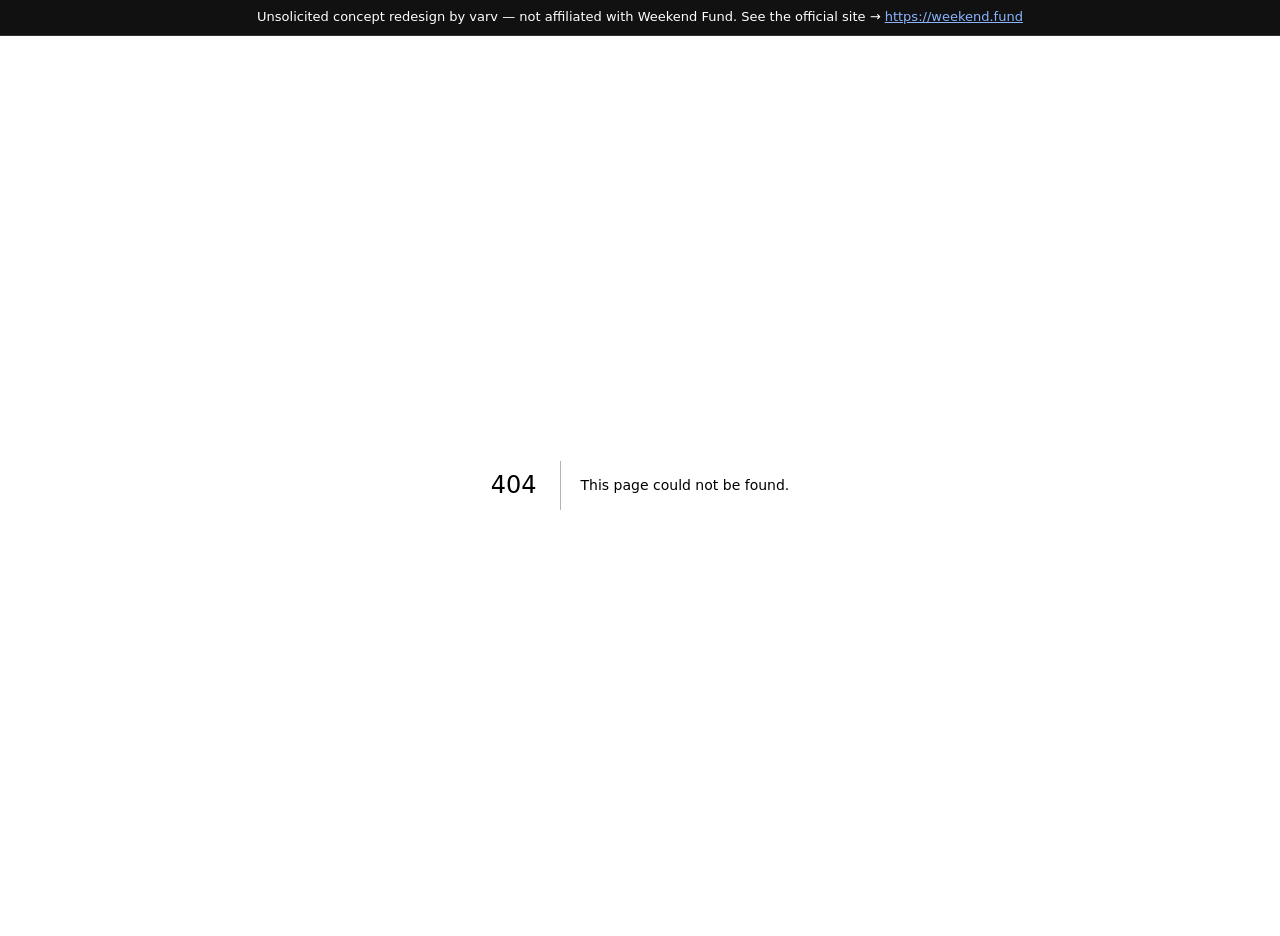
==== 404/index.html @ 878affcb "Deploy prep: GitHub Pages subpath fix + liability stack - Rewrite absolute /_next/ and internal asse" ====
<!DOCTYPE html><html lang="en" class="plus_jakarta_sans_e627931b-module__-IWRBq__variable h-full antialiased"><head><meta charSet="utf-8"/><meta name="viewport" content="width=device-width, initial-scale=1"/><link rel="stylesheet" href="/weekend-fund/_next/static/chunks/1nmyc77_0hiws.css" data-precedence="next"/><link rel="preload" as="script" fetchPriority="low" href="/weekend-fund/_next/static/chunks/3ll07n217cgxf.js"/><script src="/weekend-fund/_next/static/chunks/3n3uy-1nmxjdi.js" async=""></script><script src="/weekend-fund/_next/static/chunks/00ejc8m43vbi0.js" async=""></script><script src="/weekend-fund/_next/static/chunks/turbopack-0-3223thnb_jj.js" async=""></script><script src="/weekend-fund/_next/static/chunks/1d4h-sglyo8ft.js" async=""></script><script src="/weekend-fund/_next/static/chunks/3yme4_s7e9gs_.js" async=""></script><meta name="robots" content="noindex,nofollow,noarchive"/><meta name="next-size-adjust" content=""/><title>404: This page could not be found.</title><title>Weekend Fund ☀️ — Backing your next favorite thing</title><meta name="description" content="An early-stage fund backing your next favorite thing. Ryan Hoover (Product Hunt founder) and Vedika Jain write $100K–$300K checks into pre-seed and seed companies — 77+ investments, 5 unicorns, 350+ operator LPs."/><meta property="og:title" content="Weekend Fund ☀️ — Backing your next favorite thing"/><meta property="og:description" content="An early-stage fund by Ryan Hoover and Vedika Jain. $100K–$300K checks at pre-seed and seed. 77+ investments, 5 unicorns, 350+ operator LPs."/><meta property="og:url" content="https://weekend.fund/"/><meta property="og:site_name" content="Weekend Fund"/><meta property="og:type" content="website"/><meta name="twitter:card" content="summary"/><meta name="twitter:title" content="Weekend Fund ☀️ — Backing your next favorite thing"/><meta name="twitter:description" content="An early-stage fund by Ryan Hoover and Vedika Jain. $100K–$300K checks at pre-seed and seed. 77+ investments, 5 unicorns, 350+ operator LPs."/><link rel="icon" href="/weekend-fund/icon.png?icon.34ktiq0lr37g7.png" sizes="256x256" type="image/png"/><script src="/weekend-fund/_next/static/chunks/0cz1d0mv5g_q7.js" noModule=""></script></head><body class="grain min-h-full flex flex-col"><div data-varv-disclaimer="1" style="position:sticky;top:0;z-index:2147483647;background:#111;color:#fff;font:500 13px/1.45 system-ui,-apple-system,Segoe UI,Roboto,sans-serif;padding:8px 14px;text-align:center;border-bottom:1px solid #333;box-sizing:border-box;">Unsolicited concept redesign by varv — not affiliated with Weekend Fund. See the official site → <a href="https://weekend.fund" style="color:#8ab4ff;text-decoration:underline;">https://weekend.fund</a></div><div hidden=""><!--$--><!--/$--></div><div style="font-family:system-ui,&quot;Segoe UI&quot;,Roboto,Helvetica,Arial,sans-serif,&quot;Apple Color Emoji&quot;,&quot;Segoe UI Emoji&quot;;height:100vh;text-align:center;display:flex;flex-direction:column;align-items:center;justify-content:center"><div><style>body{color:#000;background:#fff;margin:0}.next-error-h1{border-right:1px solid rgba(0,0,0,.3)}@media (prefers-color-scheme:dark){body{color:#fff;background:#000}.next-error-h1{border-right:1px solid rgba(255,255,255,.3)}}</style><h1 class="next-error-h1" style="display:inline-block;margin:0 20px 0 0;padding:0 23px 0 0;font-size:24px;font-weight:500;vertical-align:top;line-height:49px">404</h1><div style="display:inline-block"><h2 style="font-size:14px;font-weight:400;line-height:49px;margin:0">This page could not be found.</h2></div></div></div><!--$--><!--/$--><script src="/weekend-fund/_next/static/chunks/3ll07n217cgxf.js" id="_R_" async=""></script><script>(self.__next_f=self.__next_f||[]).push([0])</script><script>self.__next_f.push([1,"1:\"$Sreact.fragment\"\n2:I[39756,[\"/weekend-fund/_next/static/chunks/1d4h-sglyo8ft.js\",\"/weekend-fund/_next/static/chunks/3yme4_s7e9gs_.js\"],\"default\"]\n3:I[37457,[\"/weekend-fund/_next/static/chunks/1d4h-sglyo8ft.js\",\"/weekend-fund/_next/static/chunks/3yme4_s7e9gs_.js\"],\"default\"]\n4:I[97367,[\"/weekend-fund/_next/static/chunks/1d4h-sglyo8ft.js\",\"/weekend-fund/_next/static/chunks/3yme4_s7e9gs_.js\"],\"OutletBoundary\"]\n5:\"$Sreact.suspense\"\n8:I[97367,[\"/weekend-fund/_next/static/chunks/1d4h-sglyo8ft.js\",\"/weekend-fund/_next/static/chunks/3yme4_s7e9gs_.js\"],\"ViewportBoundary\"]\na:I[97367,[\"/weekend-fund/_next/static/chunks/1d4h-sglyo8ft.js\",\"/weekend-fund/_next/static/chunks/3yme4_s7e9gs_.js\"],\"MetadataBoundary\"]\nc:I[68027,[\"/weekend-fund/_next/static/chunks/1d4h-sglyo8ft.js\",\"/weekend-fund/_next/static/chunks/3yme4_s7e9gs_.js\"],\"default\",1]\n:HL[\"/weekend-fund/_next/static/chunks/1nmyc77_0hiws.css\",\"style\"]\n"])</script><script>self.__next_f.push([1,"0:{\"P\":null,\"c\":[\"\",\"_not-found\",\"\"],\"q\":\"\",\"i\":false,\"f\":[[[\"\",{\"children\":[\"/_not-found\",{\"children\":[\"__PAGE__\",{}]}]},\"$undefined\",\"$undefined\",16],[[\"$\",\"$1\",\"c\",{\"children\":[[[\"$\",\"link\",\"0\",{\"rel\":\"stylesheet\",\"href\":\"/weekend-fund/_next/static/chunks/1nmyc77_0hiws.css\",\"precedence\":\"next\",\"crossOrigin\":\"$undefined\",\"nonce\":\"$undefined\"}],[\"$\",\"script\",\"script-0\",{\"src\":\"/weekend-fund/_next/static/chunks/1d4h-sglyo8ft.js\",\"async\":true,\"nonce\":\"$undefined\"}],[\"$\",\"script\",\"script-1\",{\"src\":\"/weekend-fund/_next/static/chunks/3yme4_s7e9gs_.js\",\"async\":true,\"nonce\":\"$undefined\"}]],[\"$\",\"html\",null,{\"lang\":\"en\",\"className\":\"plus_jakarta_sans_e627931b-module__-IWRBq__variable h-full antialiased\",\"children\":[\"$\",\"body\",null,{\"className\":\"grain min-h-full flex flex-col\",\"children\":[\"$\",\"$L2\",null,{\"parallelRouterKey\":\"children\",\"error\":\"$undefined\",\"errorStyles\":\"$undefined\",\"errorScripts\":\"$undefined\",\"template\":[\"$\",\"$L3\",null,{}],\"templateStyles\":\"$undefined\",\"templateScripts\":\"$undefined\",\"notFound\":[[[\"$\",\"title\",null,{\"children\":\"404: This page could not be found.\"}],[\"$\",\"div\",null,{\"style\":{\"fontFamily\":\"system-ui,\\\"Segoe UI\\\",Roboto,Helvetica,Arial,sans-serif,\\\"Apple Color Emoji\\\",\\\"Segoe UI Emoji\\\"\",\"height\":\"100vh\",\"textAlign\":\"center\",\"display\":\"flex\",\"flexDirection\":\"column\",\"alignItems\":\"center\",\"justifyContent\":\"center\"},\"children\":[\"$\",\"div\",null,{\"children\":[[\"$\",\"style\",null,{\"dangerouslySetInnerHTML\":{\"__html\":\"body{color:#000;background:#fff;margin:0}.next-error-h1{border-right:1px solid rgba(0,0,0,.3)}@media (prefers-color-scheme:dark){body{color:#fff;background:#000}.next-error-h1{border-right:1px solid rgba(255,255,255,.3)}}\"}}],[\"$\",\"h1\",null,{\"className\":\"next-error-h1\",\"style\":{\"display\":\"inline-block\",\"margin\":\"0 20px 0 0\",\"padding\":\"0 23px 0 0\",\"fontSize\":24,\"fontWeight\":500,\"verticalAlign\":\"top\",\"lineHeight\":\"49px\"},\"children\":404}],[\"$\",\"div\",null,{\"style\":{\"display\":\"inline-block\"},\"children\":[\"$\",\"h2\",null,{\"style\":{\"fontSize\":14,\"fontWeight\":400,\"lineHeight\":\"49px\",\"margin\":0},\"children\":\"This page could not be found.\"}]}]]}]}]],[]],\"forbidden\":\"$undefined\",\"unauthorized\":\"$undefined\"}]}]}]]}],{\"children\":[[\"$\",\"$1\",\"c\",{\"children\":[null,[\"$\",\"$L2\",null,{\"parallelRouterKey\":\"children\",\"error\":\"$undefined\",\"errorStyles\":\"$undefined\",\"errorScripts\":\"$undefined\",\"template\":[\"$\",\"$L3\",null,{}],\"templateStyles\":\"$undefined\",\"templateScripts\":\"$undefined\",\"notFound\":\"$undefined\",\"forbidden\":\"$undefined\",\"unauthorized\":\"$undefined\"}]]}],{\"children\":[[\"$\",\"$1\",\"c\",{\"children\":[[[\"$\",\"title\",null,{\"children\":\"404: This page could not be found.\"}],[\"$\",\"div\",null,{\"style\":\"$0:f:0:1:0:props:children:1:props:children:props:children:props:notFound:0:1:props:style\",\"children\":[\"$\",\"div\",null,{\"children\":[[\"$\",\"style\",null,{\"dangerouslySetInnerHTML\":{\"__html\":\"body{color:#000;background:#fff;margin:0}.next-error-h1{border-right:1px solid rgba(0,0,0,.3)}@media (prefers-color-scheme:dark){body{color:#fff;background:#000}.next-error-h1{border-right:1px solid rgba(255,255,255,.3)}}\"}}],[\"$\",\"h1\",null,{\"className\":\"next-error-h1\",\"style\":\"$0:f:0:1:0:props:children:1:props:children:props:children:props:notFound:0:1:props:children:props:children:1:props:style\",\"children\":404}],[\"$\",\"div\",null,{\"style\":\"$0:f:0:1:0:props:children:1:props:children:props:children:props:notFound:0:1:props:children:props:children:2:props:style\",\"children\":[\"$\",\"h2\",null,{\"style\":\"$0:f:0:1:0:props:children:1:props:children:props:children:props:notFound:0:1:props:children:props:children:2:props:children:props:style\",\"children\":\"This page could not be found.\"}]}]]}]}]],null,[\"$\",\"$L4\",null,{\"children\":[\"$\",\"$5\",null,{\"name\":\"Next.MetadataOutlet\",\"children\":\"$@6\"}]}]]}],{},null,false,null]},null,false,\"$@7\"]},null,false,null],[\"$\",\"$1\",\"h\",{\"children\":[[\"$\",\"meta\",null,{\"name\":\"robots\",\"content\":\"noindex\"}],[\"$\",\"$L8\",null,{\"children\":\"$L9\"}],[\"$\",\"div\",null,{\"hidden\":true,\"children\":[\"$\",\"$La\",null,{\"children\":[\"$\",\"$5\",null,{\"name\":\"Next.Metadata\",\"children\":\"$Lb\"}]}]}],[\"$\",\"meta\",null,{\"name\":\"next-size-adjust\",\"content\":\"\"}]]}],false]],\"m\":\"$undefined\",\"G\":[\"$c\",[[\"$\",\"link\",\"0\",{\"rel\":\"stylesheet\",\"href\":\"/weekend-fund/_next/static/chunks/1nmyc77_0hiws.css\",\"precedence\":\"next\",\"crossOrigin\":\"$undefined\",\"nonce\":\"$undefined\"}]]],\"S\":true,\"h\":null,\"s\":\"$undefined\",\"l\":\"$undefined\",\"p\":\"$undefined\",\"d\":\"$undefined\",\"b\":\"Eb_th9YOlkm9Z_yQK-fXo\"}\n"])</script><script>self.__next_f.push([1,"d:[]\n7:\"$Wd\"\n"])</script><script>self.__next_f.push([1,"9:[[\"$\",\"meta\",\"0\",{\"charSet\":\"utf-8\"}],[\"$\",\"meta\",\"1\",{\"name\":\"viewport\",\"content\":\"width=device-width, initial-scale=1\"}]]\n"])</script><script>self.__next_f.push([1,"e:I[27201,[\"/weekend-fund/_next/static/chunks/1d4h-sglyo8ft.js\",\"/weekend-fund/_next/static/chunks/3yme4_s7e9gs_.js\"],\"IconMark\"]\n6:null\nb:[[\"$\",\"title\",\"0\",{\"children\":\"Weekend Fund ☀️ — Backing your next favorite thing\"}],[\"$\",\"meta\",\"1\",{\"name\":\"description\",\"content\":\"An early-stage fund backing your next favorite thing. Ryan Hoover (Product Hunt founder) and Vedika Jain write $100K–$300K checks into pre-seed and seed companies — 77+ investments, 5 unicorns, 350+ operator LPs.\"}],[\"$\",\"meta\",\"2\",{\"property\":\"og:title\",\"content\":\"Weekend Fund ☀️ — Backing your next favorite thing\"}],[\"$\",\"meta\",\"3\",{\"property\":\"og:description\",\"content\":\"An early-stage fund by Ryan Hoover and Vedika Jain. $100K–$300K checks at pre-seed and seed. 77+ investments, 5 unicorns, 350+ operator LPs.\"}],[\"$\",\"meta\",\"4\",{\"property\":\"og:url\",\"content\":\"https://weekend.fund/\"}],[\"$\",\"meta\",\"5\",{\"property\":\"og:site_name\",\"content\":\"Weekend Fund\"}],[\"$\",\"meta\",\"6\",{\"property\":\"og:type\",\"content\":\"website\"}],[\"$\",\"meta\",\"7\",{\"name\":\"twitter:card\",\"content\":\"summary\"}],[\"$\",\"meta\",\"8\",{\"name\":\"twitter:title\",\"content\":\"Weekend Fund ☀️ — Backing your next favorite thing\"}],[\"$\",\"meta\",\"9\",{\"name\":\"twitter:description\",\"content\":\"An early-stage fund by Ryan Hoover and Vedika Jain. $100K–$300K checks at pre-seed and seed. 77+ investments, 5 unicorns, 350+ operator LPs.\"}],[\"$\",\"link\",\"10\",{\"rel\":\"icon\",\"href\":\"/weekend-fund/icon.png?icon.34ktiq0lr37g7.png\",\"sizes\":\"256x256\",\"type\":\"image/png\"}],[\"$\",\"$Le\",\"11\",{}]]\n"])</script></body></html>
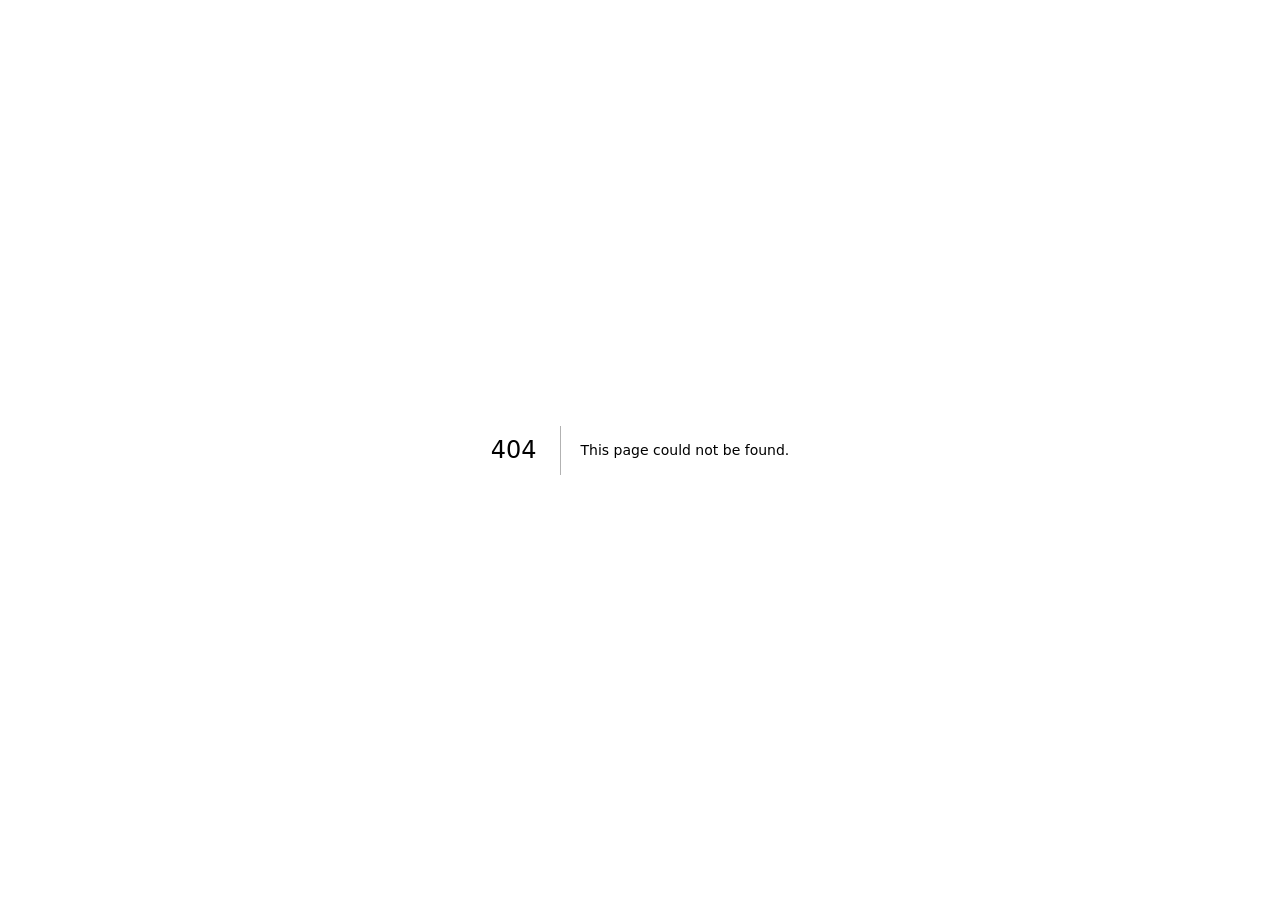
==== commit 0ccfe94d: "Fix zeroed count-up stat in static HTML The stat count-up initialized display state to 0, so raw/sta" ====
--- a/404/index.html
+++ b/404/index.html
@@ -1 +1 @@
-<!DOCTYPE html><html lang="en" class="plus_jakarta_sans_e627931b-module__-IWRBq__variable h-full antialiased"><head><meta charSet="utf-8"/><meta name="viewport" content="width=device-width, initial-scale=1"/><link rel="stylesheet" href="/weekend-fund/_next/static/chunks/1nmyc77_0hiws.css" data-precedence="next"/><link rel="preload" as="script" fetchPriority="low" href="/weekend-fund/_next/static/chunks/3ll07n217cgxf.js"/><script src="/weekend-fund/_next/static/chunks/3n3uy-1nmxjdi.js" async=""></script><script src="/weekend-fund/_next/static/chunks/00ejc8m43vbi0.js" async=""></script><script src="/weekend-fund/_next/static/chunks/turbopack-0-3223thnb_jj.js" async=""></script><script src="/weekend-fund/_next/static/chunks/1d4h-sglyo8ft.js" async=""></script><script src="/weekend-fund/_next/static/chunks/3yme4_s7e9gs_.js" async=""></script><meta name="robots" content="noindex,nofollow,noarchive"/><meta name="next-size-adjust" content=""/><title>404: This page could not be found.</title><title>Weekend Fund ☀️ — Backing your next favorite thing</title><meta name="description" content="An early-stage fund backing your next favorite thing. Ryan Hoover (Product Hunt founder) and Vedika Jain write $100K–$300K checks into pre-seed and seed companies — 77+ investments, 5 unicorns, 350+ operator LPs."/><meta property="og:title" content="Weekend Fund ☀️ — Backing your next favorite thing"/><meta property="og:description" content="An early-stage fund by Ryan Hoover and Vedika Jain. $100K–$300K checks at pre-seed and seed. 77+ investments, 5 unicorns, 350+ operator LPs."/><meta property="og:url" content="https://weekend.fund/"/><meta property="og:site_name" content="Weekend Fund"/><meta property="og:type" content="website"/><meta name="twitter:card" content="summary"/><meta name="twitter:title" content="Weekend Fund ☀️ — Backing your next favorite thing"/><meta name="twitter:description" content="An early-stage fund by Ryan Hoover and Vedika Jain. $100K–$300K checks at pre-seed and seed. 77+ investments, 5 unicorns, 350+ operator LPs."/><link rel="icon" href="/weekend-fund/icon.png?icon.34ktiq0lr37g7.png" sizes="256x256" type="image/png"/><script src="/weekend-fund/_next/static/chunks/0cz1d0mv5g_q7.js" noModule=""></script></head><body class="grain min-h-full flex flex-col"><div data-varv-disclaimer="1" style="position:sticky;top:0;z-index:2147483647;background:#111;color:#fff;font:500 13px/1.45 system-ui,-apple-system,Segoe UI,Roboto,sans-serif;padding:8px 14px;text-align:center;border-bottom:1px solid #333;box-sizing:border-box;">Unsolicited concept redesign by varv — not affiliated with Weekend Fund. See the official site → <a href="https://weekend.fund" style="color:#8ab4ff;text-decoration:underline;">https://weekend.fund</a></div><div hidden=""><!--$--><!--/$--></div><div style="font-family:system-ui,&quot;Segoe UI&quot;,Roboto,Helvetica,Arial,sans-serif,&quot;Apple Color Emoji&quot;,&quot;Segoe UI Emoji&quot;;height:100vh;text-align:center;display:flex;flex-direction:column;align-items:center;justify-content:center"><div><style>body{color:#000;background:#fff;margin:0}.next-error-h1{border-right:1px solid rgba(0,0,0,.3)}@media (prefers-color-scheme:dark){body{color:#fff;background:#000}.next-error-h1{border-right:1px solid rgba(255,255,255,.3)}}</style><h1 class="next-error-h1" style="display:inline-block;margin:0 20px 0 0;padding:0 23px 0 0;font-size:24px;font-weight:500;vertical-align:top;line-height:49px">404</h1><div style="display:inline-block"><h2 style="font-size:14px;font-weight:400;line-height:49px;margin:0">This page could not be found.</h2></div></div></div><!--$--><!--/$--><script src="/weekend-fund/_next/static/chunks/3ll07n217cgxf.js" id="_R_" async=""></script><script>(self.__next_f=self.__next_f||[]).push([0])</script><script>self.__next_f.push([1,"1:\"$Sreact.fragment\"\n2:I[39756,[\"/weekend-fund/_next/static/chunks/1d4h-sglyo8ft.js\",\"/weekend-fund/_next/static/chunks/3yme4_s7e9gs_.js\"],\"default\"]\n3:I[37457,[\"/weekend-fund/_next/static/chunks/1d4h-sglyo8ft.js\",\"/weekend-fund/_next/static/chunks/3yme4_s7e9gs_.js\"],\"default\"]\n4:I[97367,[\"/weekend-fund/_next/static/chunks/1d4h-sglyo8ft.js\",\"/weekend-fund/_next/static/chunks/3yme4_s7e9gs_.js\"],\"OutletBoundary\"]\n5:\"$Sreact.suspense\"\n8:I[97367,[\"/weekend-fund/_next/static/chunks/1d4h-sglyo8ft.js\",\"/weekend-fund/_next/static/chunks/3yme4_s7e9gs_.js\"],\"ViewportBoundary\"]\na:I[97367,[\"/weekend-fund/_next/static/chunks/1d4h-sglyo8ft.js\",\"/weekend-fund/_next/static/chunks/3yme4_s7e9gs_.js\"],\"MetadataBoundary\"]\nc:I[68027,[\"/weekend-fund/_next/static/chunks/1d4h-sglyo8ft.js\",\"/weekend-fund/_next/static/chunks/3yme4_s7e9gs_.js\"],\"default\",1]\n:HL[\"/weekend-fund/_next/static/chunks/1nmyc77_0hiws.css\",\"style\"]\n"])</script><script>self.__next_f.push([1,"0:{\"P\":null,\"c\":[\"\",\"_not-found\",\"\"],\"q\":\"\",\"i\":false,\"f\":[[[\"\",{\"children\":[\"/_not-found\",{\"children\":[\"__PAGE__\",{}]}]},\"$undefined\",\"$undefined\",16],[[\"$\",\"$1\",\"c\",{\"children\":[[[\"$\",\"link\",\"0\",{\"rel\":\"stylesheet\",\"href\":\"/weekend-fund/_next/static/chunks/1nmyc77_0hiws.css\",\"precedence\":\"next\",\"crossOrigin\":\"$undefined\",\"nonce\":\"$undefined\"}],[\"$\",\"script\",\"script-0\",{\"src\":\"/weekend-fund/_next/static/chunks/1d4h-sglyo8ft.js\",\"async\":true,\"nonce\":\"$undefined\"}],[\"$\",\"script\",\"script-1\",{\"src\":\"/weekend-fund/_next/static/chunks/3yme4_s7e9gs_.js\",\"async\":true,\"nonce\":\"$undefined\"}]],[\"$\",\"html\",null,{\"lang\":\"en\",\"className\":\"plus_jakarta_sans_e627931b-module__-IWRBq__variable h-full antialiased\",\"children\":[\"$\",\"body\",null,{\"className\":\"grain min-h-full flex flex-col\",\"children\":[\"$\",\"$L2\",null,{\"parallelRouterKey\":\"children\",\"error\":\"$undefined\",\"errorStyles\":\"$undefined\",\"errorScripts\":\"$undefined\",\"template\":[\"$\",\"$L3\",null,{}],\"templateStyles\":\"$undefined\",\"templateScripts\":\"$undefined\",\"notFound\":[[[\"$\",\"title\",null,{\"children\":\"404: This page could not be found.\"}],[\"$\",\"div\",null,{\"style\":{\"fontFamily\":\"system-ui,\\\"Segoe UI\\\",Roboto,Helvetica,Arial,sans-serif,\\\"Apple Color Emoji\\\",\\\"Segoe UI Emoji\\\"\",\"height\":\"100vh\",\"textAlign\":\"center\",\"display\":\"flex\",\"flexDirection\":\"column\",\"alignItems\":\"center\",\"justifyContent\":\"center\"},\"children\":[\"$\",\"div\",null,{\"children\":[[\"$\",\"style\",null,{\"dangerouslySetInnerHTML\":{\"__html\":\"body{color:#000;background:#fff;margin:0}.next-error-h1{border-right:1px solid rgba(0,0,0,.3)}@media (prefers-color-scheme:dark){body{color:#fff;background:#000}.next-error-h1{border-right:1px solid rgba(255,255,255,.3)}}\"}}],[\"$\",\"h1\",null,{\"className\":\"next-error-h1\",\"style\":{\"display\":\"inline-block\",\"margin\":\"0 20px 0 0\",\"padding\":\"0 23px 0 0\",\"fontSize\":24,\"fontWeight\":500,\"verticalAlign\":\"top\",\"lineHeight\":\"49px\"},\"children\":404}],[\"$\",\"div\",null,{\"style\":{\"display\":\"inline-block\"},\"children\":[\"$\",\"h2\",null,{\"style\":{\"fontSize\":14,\"fontWeight\":400,\"lineHeight\":\"49px\",\"margin\":0},\"children\":\"This page could not be found.\"}]}]]}]}]],[]],\"forbidden\":\"$undefined\",\"unauthorized\":\"$undefined\"}]}]}]]}],{\"children\":[[\"$\",\"$1\",\"c\",{\"children\":[null,[\"$\",\"$L2\",null,{\"parallelRouterKey\":\"children\",\"error\":\"$undefined\",\"errorStyles\":\"$undefined\",\"errorScripts\":\"$undefined\",\"template\":[\"$\",\"$L3\",null,{}],\"templateStyles\":\"$undefined\",\"templateScripts\":\"$undefined\",\"notFound\":\"$undefined\",\"forbidden\":\"$undefined\",\"unauthorized\":\"$undefined\"}]]}],{\"children\":[[\"$\",\"$1\",\"c\",{\"children\":[[[\"$\",\"title\",null,{\"children\":\"404: This page could not be found.\"}],[\"$\",\"div\",null,{\"style\":\"$0:f:0:1:0:props:children:1:props:children:props:children:props:notFound:0:1:props:style\",\"children\":[\"$\",\"div\",null,{\"children\":[[\"$\",\"style\",null,{\"dangerouslySetInnerHTML\":{\"__html\":\"body{color:#000;background:#fff;margin:0}.next-error-h1{border-right:1px solid rgba(0,0,0,.3)}@media (prefers-color-scheme:dark){body{color:#fff;background:#000}.next-error-h1{border-right:1px solid rgba(255,255,255,.3)}}\"}}],[\"$\",\"h1\",null,{\"className\":\"next-error-h1\",\"style\":\"$0:f:0:1:0:props:children:1:props:children:props:children:props:notFound:0:1:props:children:props:children:1:props:style\",\"children\":404}],[\"$\",\"div\",null,{\"style\":\"$0:f:0:1:0:props:children:1:props:children:props:children:props:notFound:0:1:props:children:props:children:2:props:style\",\"children\":[\"$\",\"h2\",null,{\"style\":\"$0:f:0:1:0:props:children:1:props:children:props:children:props:notFound:0:1:props:children:props:children:2:props:children:props:style\",\"children\":\"This page could not be found.\"}]}]]}]}]],null,[\"$\",\"$L4\",null,{\"children\":[\"$\",\"$5\",null,{\"name\":\"Next.MetadataOutlet\",\"children\":\"$@6\"}]}]]}],{},null,false,null]},null,false,\"$@7\"]},null,false,null],[\"$\",\"$1\",\"h\",{\"children\":[[\"$\",\"meta\",null,{\"name\":\"robots\",\"content\":\"noindex\"}],[\"$\",\"$L8\",null,{\"children\":\"$L9\"}],[\"$\",\"div\",null,{\"hidden\":true,\"children\":[\"$\",\"$La\",null,{\"children\":[\"$\",\"$5\",null,{\"name\":\"Next.Metadata\",\"children\":\"$Lb\"}]}]}],[\"$\",\"meta\",null,{\"name\":\"next-size-adjust\",\"content\":\"\"}]]}],false]],\"m\":\"$undefined\",\"G\":[\"$c\",[[\"$\",\"link\",\"0\",{\"rel\":\"stylesheet\",\"href\":\"/weekend-fund/_next/static/chunks/1nmyc77_0hiws.css\",\"precedence\":\"next\",\"crossOrigin\":\"$undefined\",\"nonce\":\"$undefined\"}]]],\"S\":true,\"h\":null,\"s\":\"$undefined\",\"l\":\"$undefined\",\"p\":\"$undefined\",\"d\":\"$undefined\",\"b\":\"Eb_th9YOlkm9Z_yQK-fXo\"}\n"])</script><script>self.__next_f.push([1,"d:[]\n7:\"$Wd\"\n"])</script><script>self.__next_f.push([1,"9:[[\"$\",\"meta\",\"0\",{\"charSet\":\"utf-8\"}],[\"$\",\"meta\",\"1\",{\"name\":\"viewport\",\"content\":\"width=device-width, initial-scale=1\"}]]\n"])</script><script>self.__next_f.push([1,"e:I[27201,[\"/weekend-fund/_next/static/chunks/1d4h-sglyo8ft.js\",\"/weekend-fund/_next/static/chunks/3yme4_s7e9gs_.js\"],\"IconMark\"]\n6:null\nb:[[\"$\",\"title\",\"0\",{\"children\":\"Weekend Fund ☀️ — Backing your next favorite thing\"}],[\"$\",\"meta\",\"1\",{\"name\":\"description\",\"content\":\"An early-stage fund backing your next favorite thing. Ryan Hoover (Product Hunt founder) and Vedika Jain write $100K–$300K checks into pre-seed and seed companies — 77+ investments, 5 unicorns, 350+ operator LPs.\"}],[\"$\",\"meta\",\"2\",{\"property\":\"og:title\",\"content\":\"Weekend Fund ☀️ — Backing your next favorite thing\"}],[\"$\",\"meta\",\"3\",{\"property\":\"og:description\",\"content\":\"An early-stage fund by Ryan Hoover and Vedika Jain. $100K–$300K checks at pre-seed and seed. 77+ investments, 5 unicorns, 350+ operator LPs.\"}],[\"$\",\"meta\",\"4\",{\"property\":\"og:url\",\"content\":\"https://weekend.fund/\"}],[\"$\",\"meta\",\"5\",{\"property\":\"og:site_name\",\"content\":\"Weekend Fund\"}],[\"$\",\"meta\",\"6\",{\"property\":\"og:type\",\"content\":\"website\"}],[\"$\",\"meta\",\"7\",{\"name\":\"twitter:card\",\"content\":\"summary\"}],[\"$\",\"meta\",\"8\",{\"name\":\"twitter:title\",\"content\":\"Weekend Fund ☀️ — Backing your next favorite thing\"}],[\"$\",\"meta\",\"9\",{\"name\":\"twitter:description\",\"content\":\"An early-stage fund by Ryan Hoover and Vedika Jain. $100K–$300K checks at pre-seed and seed. 77+ investments, 5 unicorns, 350+ operator LPs.\"}],[\"$\",\"link\",\"10\",{\"rel\":\"icon\",\"href\":\"/weekend-fund/icon.png?icon.34ktiq0lr37g7.png\",\"sizes\":\"256x256\",\"type\":\"image/png\"}],[\"$\",\"$Le\",\"11\",{}]]\n"])</script></body></html>+<!DOCTYPE html><html lang="en" class="plus_jakarta_sans_e627931b-module__-IWRBq__variable h-full antialiased"><head><meta charSet="utf-8"/><meta name="viewport" content="width=device-width, initial-scale=1"/><link rel="stylesheet" href="/weekend-fund/_next/static/chunks/1nmyc77_0hiws.css" data-precedence="next"/><link rel="preload" as="script" fetchPriority="low" href="/weekend-fund/_next/static/chunks/3ll07n217cgxf.js"/><script src="/weekend-fund/_next/static/chunks/1nah9wfho0_pb.js" async=""></script><script src="/weekend-fund/_next/static/chunks/00ejc8m43vbi0.js" async=""></script><script src="/weekend-fund/_next/static/chunks/turbopack-3-9kgw5ghsl92.js" async=""></script><script src="/weekend-fund/_next/static/chunks/1d4h-sglyo8ft.js" async=""></script><script src="/weekend-fund/_next/static/chunks/3yme4_s7e9gs_.js" async=""></script><meta name="robots" content="noindex"/><meta name="next-size-adjust" content=""/><title>404: This page could not be found.</title><title>Weekend Fund ☀️ — Backing your next favorite thing</title><meta name="description" content="An early-stage fund backing your next favorite thing. Ryan Hoover (Product Hunt founder) and Vedika Jain write $100K–$300K checks into pre-seed and seed companies — 77+ investments, 5 unicorns, 350+ operator LPs."/><meta property="og:title" content="Weekend Fund ☀️ — Backing your next favorite thing"/><meta property="og:description" content="An early-stage fund by Ryan Hoover and Vedika Jain. $100K–$300K checks at pre-seed and seed. 77+ investments, 5 unicorns, 350+ operator LPs."/><meta property="og:url" content="https://weekend.fund/"/><meta property="og:site_name" content="Weekend Fund"/><meta property="og:type" content="website"/><meta name="twitter:card" content="summary"/><meta name="twitter:title" content="Weekend Fund ☀️ — Backing your next favorite thing"/><meta name="twitter:description" content="An early-stage fund by Ryan Hoover and Vedika Jain. $100K–$300K checks at pre-seed and seed. 77+ investments, 5 unicorns, 350+ operator LPs."/><link rel="icon" href="/weekend-fund/icon.png?icon.34ktiq0lr37g7.png" sizes="256x256" type="image/png"/><script src="/weekend-fund/_next/static/chunks/0cz1d0mv5g_q7.js" noModule=""></script></head><body class="grain min-h-full flex flex-col"><div hidden=""><!--$--><!--/$--></div><div style="font-family:system-ui,&quot;Segoe UI&quot;,Roboto,Helvetica,Arial,sans-serif,&quot;Apple Color Emoji&quot;,&quot;Segoe UI Emoji&quot;;height:100vh;text-align:center;display:flex;flex-direction:column;align-items:center;justify-content:center"><div><style>body{color:#000;background:#fff;margin:0}.next-error-h1{border-right:1px solid rgba(0,0,0,.3)}@media (prefers-color-scheme:dark){body{color:#fff;background:#000}.next-error-h1{border-right:1px solid rgba(255,255,255,.3)}}</style><h1 class="next-error-h1" style="display:inline-block;margin:0 20px 0 0;padding:0 23px 0 0;font-size:24px;font-weight:500;vertical-align:top;line-height:49px">404</h1><div style="display:inline-block"><h2 style="font-size:14px;font-weight:400;line-height:49px;margin:0">This page could not be found.</h2></div></div></div><!--$--><!--/$--><script src="/weekend-fund/_next/static/chunks/3ll07n217cgxf.js" id="_R_" async=""></script><script>(self.__next_f=self.__next_f||[]).push([0])</script><script>self.__next_f.push([1,"1:\"$Sreact.fragment\"\n2:I[39756,[\"/weekend-fund/_next/static/chunks/1d4h-sglyo8ft.js\",\"/weekend-fund/_next/static/chunks/3yme4_s7e9gs_.js\"],\"default\"]\n3:I[37457,[\"/weekend-fund/_next/static/chunks/1d4h-sglyo8ft.js\",\"/weekend-fund/_next/static/chunks/3yme4_s7e9gs_.js\"],\"default\"]\n4:I[97367,[\"/weekend-fund/_next/static/chunks/1d4h-sglyo8ft.js\",\"/weekend-fund/_next/static/chunks/3yme4_s7e9gs_.js\"],\"OutletBoundary\"]\n5:\"$Sreact.suspense\"\n8:I[97367,[\"/weekend-fund/_next/static/chunks/1d4h-sglyo8ft.js\",\"/weekend-fund/_next/static/chunks/3yme4_s7e9gs_.js\"],\"ViewportBoundary\"]\na:I[97367,[\"/weekend-fund/_next/static/chunks/1d4h-sglyo8ft.js\",\"/weekend-fund/_next/static/chunks/3yme4_s7e9gs_.js\"],\"MetadataBoundary\"]\nc:I[68027,[\"/weekend-fund/_next/static/chunks/1d4h-sglyo8ft.js\",\"/weekend-fund/_next/static/chunks/3yme4_s7e9gs_.js\"],\"default\",1]\n:HL[\"/weekend-fund/_next/static/chunks/1nmyc77_0hiws.css\",\"style\"]\n"])</script><script>self.__next_f.push([1,"0:{\"P\":null,\"c\":[\"\",\"_not-found\",\"\"],\"q\":\"\",\"i\":false,\"f\":[[[\"\",{\"children\":[\"/_not-found\",{\"children\":[\"__PAGE__\",{}]}]},\"$undefined\",\"$undefined\",16],[[\"$\",\"$1\",\"c\",{\"children\":[[[\"$\",\"link\",\"0\",{\"rel\":\"stylesheet\",\"href\":\"/weekend-fund/_next/static/chunks/1nmyc77_0hiws.css\",\"precedence\":\"next\",\"crossOrigin\":\"$undefined\",\"nonce\":\"$undefined\"}],[\"$\",\"script\",\"script-0\",{\"src\":\"/weekend-fund/_next/static/chunks/1d4h-sglyo8ft.js\",\"async\":true,\"nonce\":\"$undefined\"}],[\"$\",\"script\",\"script-1\",{\"src\":\"/weekend-fund/_next/static/chunks/3yme4_s7e9gs_.js\",\"async\":true,\"nonce\":\"$undefined\"}]],[\"$\",\"html\",null,{\"lang\":\"en\",\"className\":\"plus_jakarta_sans_e627931b-module__-IWRBq__variable h-full antialiased\",\"children\":[\"$\",\"body\",null,{\"className\":\"grain min-h-full flex flex-col\",\"children\":[\"$\",\"$L2\",null,{\"parallelRouterKey\":\"children\",\"error\":\"$undefined\",\"errorStyles\":\"$undefined\",\"errorScripts\":\"$undefined\",\"template\":[\"$\",\"$L3\",null,{}],\"templateStyles\":\"$undefined\",\"templateScripts\":\"$undefined\",\"notFound\":[[[\"$\",\"title\",null,{\"children\":\"404: This page could not be found.\"}],[\"$\",\"div\",null,{\"style\":{\"fontFamily\":\"system-ui,\\\"Segoe UI\\\",Roboto,Helvetica,Arial,sans-serif,\\\"Apple Color Emoji\\\",\\\"Segoe UI Emoji\\\"\",\"height\":\"100vh\",\"textAlign\":\"center\",\"display\":\"flex\",\"flexDirection\":\"column\",\"alignItems\":\"center\",\"justifyContent\":\"center\"},\"children\":[\"$\",\"div\",null,{\"children\":[[\"$\",\"style\",null,{\"dangerouslySetInnerHTML\":{\"__html\":\"body{color:#000;background:#fff;margin:0}.next-error-h1{border-right:1px solid rgba(0,0,0,.3)}@media (prefers-color-scheme:dark){body{color:#fff;background:#000}.next-error-h1{border-right:1px solid rgba(255,255,255,.3)}}\"}}],[\"$\",\"h1\",null,{\"className\":\"next-error-h1\",\"style\":{\"display\":\"inline-block\",\"margin\":\"0 20px 0 0\",\"padding\":\"0 23px 0 0\",\"fontSize\":24,\"fontWeight\":500,\"verticalAlign\":\"top\",\"lineHeight\":\"49px\"},\"children\":404}],[\"$\",\"div\",null,{\"style\":{\"display\":\"inline-block\"},\"children\":[\"$\",\"h2\",null,{\"style\":{\"fontSize\":14,\"fontWeight\":400,\"lineHeight\":\"49px\",\"margin\":0},\"children\":\"This page could not be found.\"}]}]]}]}]],[]],\"forbidden\":\"$undefined\",\"unauthorized\":\"$undefined\"}]}]}]]}],{\"children\":[[\"$\",\"$1\",\"c\",{\"children\":[null,[\"$\",\"$L2\",null,{\"parallelRouterKey\":\"children\",\"error\":\"$undefined\",\"errorStyles\":\"$undefined\",\"errorScripts\":\"$undefined\",\"template\":[\"$\",\"$L3\",null,{}],\"templateStyles\":\"$undefined\",\"templateScripts\":\"$undefined\",\"notFound\":\"$undefined\",\"forbidden\":\"$undefined\",\"unauthorized\":\"$undefined\"}]]}],{\"children\":[[\"$\",\"$1\",\"c\",{\"children\":[[[\"$\",\"title\",null,{\"children\":\"404: This page could not be found.\"}],[\"$\",\"div\",null,{\"style\":\"$0:f:0:1:0:props:children:1:props:children:props:children:props:notFound:0:1:props:style\",\"children\":[\"$\",\"div\",null,{\"children\":[[\"$\",\"style\",null,{\"dangerouslySetInnerHTML\":{\"__html\":\"body{color:#000;background:#fff;margin:0}.next-error-h1{border-right:1px solid rgba(0,0,0,.3)}@media (prefers-color-scheme:dark){body{color:#fff;background:#000}.next-error-h1{border-right:1px solid rgba(255,255,255,.3)}}\"}}],[\"$\",\"h1\",null,{\"className\":\"next-error-h1\",\"style\":\"$0:f:0:1:0:props:children:1:props:children:props:children:props:notFound:0:1:props:children:props:children:1:props:style\",\"children\":404}],[\"$\",\"div\",null,{\"style\":\"$0:f:0:1:0:props:children:1:props:children:props:children:props:notFound:0:1:props:children:props:children:2:props:style\",\"children\":[\"$\",\"h2\",null,{\"style\":\"$0:f:0:1:0:props:children:1:props:children:props:children:props:notFound:0:1:props:children:props:children:2:props:children:props:style\",\"children\":\"This page could not be found.\"}]}]]}]}]],null,[\"$\",\"$L4\",null,{\"children\":[\"$\",\"$5\",null,{\"name\":\"Next.MetadataOutlet\",\"children\":\"$@6\"}]}]]}],{},null,false,null]},null,false,\"$@7\"]},null,false,null],[\"$\",\"$1\",\"h\",{\"children\":[[\"$\",\"meta\",null,{\"name\":\"robots\",\"content\":\"noindex\"}],[\"$\",\"$L8\",null,{\"children\":\"$L9\"}],[\"$\",\"div\",null,{\"hidden\":true,\"children\":[\"$\",\"$La\",null,{\"children\":[\"$\",\"$5\",null,{\"name\":\"Next.Metadata\",\"children\":\"$Lb\"}]}]}],[\"$\",\"meta\",null,{\"name\":\"next-size-adjust\",\"content\":\"\"}]]}],false]],\"m\":\"$undefined\",\"G\":[\"$c\",[[\"$\",\"link\",\"0\",{\"rel\":\"stylesheet\",\"href\":\"/weekend-fund/_next/static/chunks/1nmyc77_0hiws.css\",\"precedence\":\"next\",\"crossOrigin\":\"$undefined\",\"nonce\":\"$undefined\"}]]],\"S\":true,\"h\":null,\"s\":\"$undefined\",\"l\":\"$undefined\",\"p\":\"$undefined\",\"d\":\"$undefined\",\"b\":\"9tEY30lEB4zgHRzHpjbbo\"}\n"])</script><script>self.__next_f.push([1,"d:[]\n7:\"$Wd\"\n"])</script><script>self.__next_f.push([1,"9:[[\"$\",\"meta\",\"0\",{\"charSet\":\"utf-8\"}],[\"$\",\"meta\",\"1\",{\"name\":\"viewport\",\"content\":\"width=device-width, initial-scale=1\"}]]\n"])</script><script>self.__next_f.push([1,"e:I[27201,[\"/weekend-fund/_next/static/chunks/1d4h-sglyo8ft.js\",\"/weekend-fund/_next/static/chunks/3yme4_s7e9gs_.js\"],\"IconMark\"]\n6:null\n"])</script><script>self.__next_f.push([1,"b:[[\"$\",\"title\",\"0\",{\"children\":\"Weekend Fund ☀️ — Backing your next favorite thing\"}],[\"$\",\"meta\",\"1\",{\"name\":\"description\",\"content\":\"An early-stage fund backing your next favorite thing. Ryan Hoover (Product Hunt founder) and Vedika Jain write $100K–$300K checks into pre-seed and seed companies — 77+ investments, 5 unicorns, 350+ operator LPs.\"}],[\"$\",\"meta\",\"2\",{\"property\":\"og:title\",\"content\":\"Weekend Fund ☀️ — Backing your next favorite thing\"}],[\"$\",\"meta\",\"3\",{\"property\":\"og:description\",\"content\":\"An early-stage fund by Ryan Hoover and Vedika Jain. $100K–$300K checks at pre-seed and seed. 77+ investments, 5 unicorns, 350+ operator LPs.\"}],[\"$\",\"meta\",\"4\",{\"property\":\"og:url\",\"content\":\"https://weekend.fund/\"}],[\"$\",\"meta\",\"5\",{\"property\":\"og:site_name\",\"content\":\"Weekend Fund\"}],[\"$\",\"meta\",\"6\",{\"property\":\"og:type\",\"content\":\"website\"}],[\"$\",\"meta\",\"7\",{\"name\":\"twitter:card\",\"content\":\"summary\"}],[\"$\",\"meta\",\"8\",{\"name\":\"twitter:title\",\"content\":\"Weekend Fund ☀️ — Backing your next favorite thing\"}],[\"$\",\"meta\",\"9\",{\"name\":\"twitter:description\",\"content\":\"An early-stage fund by Ryan Hoover and Vedika Jain. $100K–$300K checks at pre-seed and seed. 77+ investments, 5 unicorns, 350+ operator LPs.\"}],[\"$\",\"link\",\"10\",{\"rel\":\"icon\",\"href\":\"/weekend-fund/icon.png?icon.34ktiq0lr37g7.png\",\"sizes\":\"256x256\",\"type\":\"image/png\"}],[\"$\",\"$Le\",\"11\",{}]]\n"])</script></body></html>
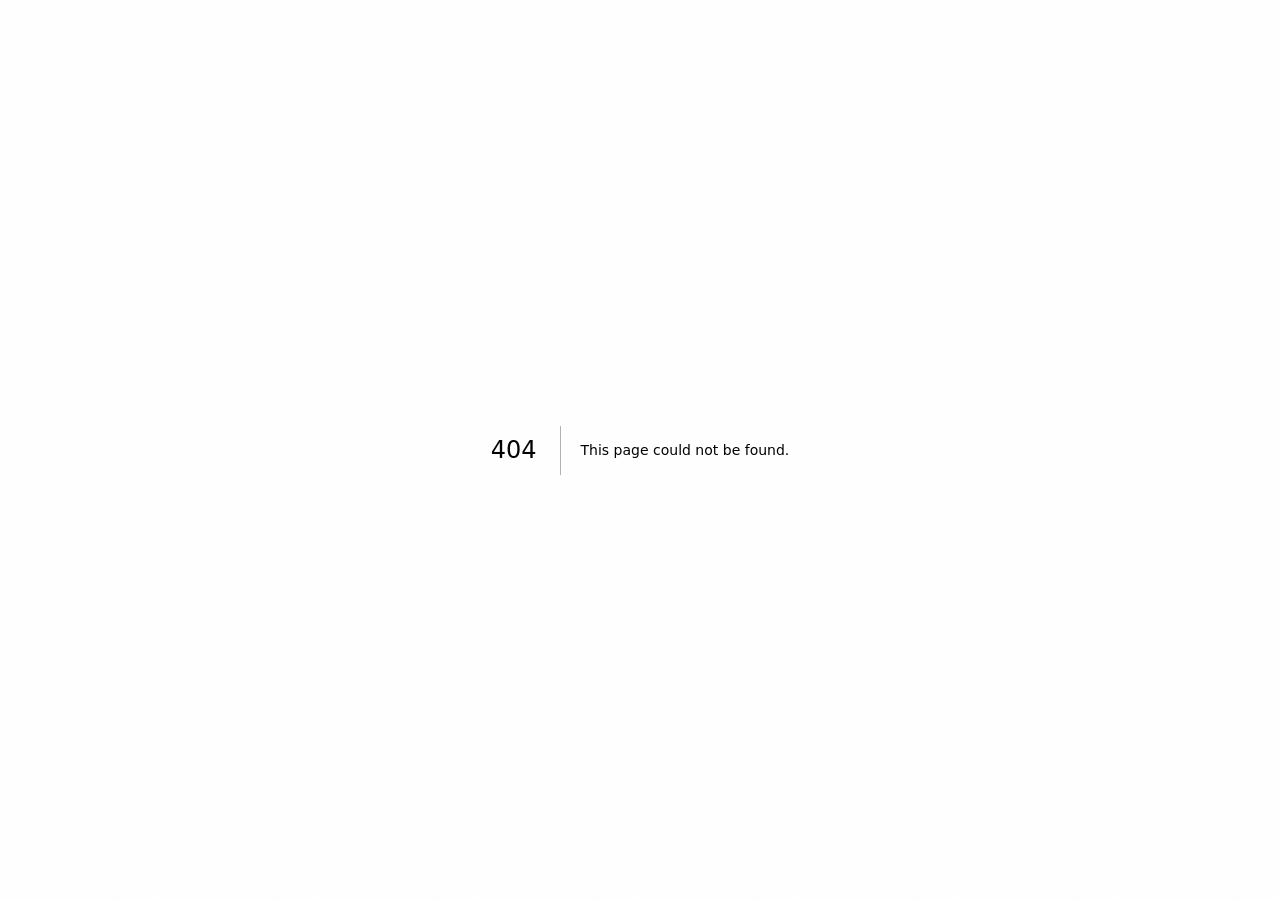
==== commit a12e4251: "fix: serve at subdomain root — strip /weekend-fund basePath so _next assets resolve Co-Authored-By: " ====
--- a/404/index.html
+++ b/404/index.html
@@ -1 +1 @@
-<!DOCTYPE html><html lang="en" class="plus_jakarta_sans_e627931b-module__-IWRBq__variable h-full antialiased"><head><meta charSet="utf-8"/><meta name="viewport" content="width=device-width, initial-scale=1"/><link rel="stylesheet" href="/weekend-fund/_next/static/chunks/1nmyc77_0hiws.css" data-precedence="next"/><link rel="preload" as="script" fetchPriority="low" href="/weekend-fund/_next/static/chunks/3ll07n217cgxf.js"/><script src="/weekend-fund/_next/static/chunks/1nah9wfho0_pb.js" async=""></script><script src="/weekend-fund/_next/static/chunks/00ejc8m43vbi0.js" async=""></script><script src="/weekend-fund/_next/static/chunks/turbopack-3-9kgw5ghsl92.js" async=""></script><script src="/weekend-fund/_next/static/chunks/1d4h-sglyo8ft.js" async=""></script><script src="/weekend-fund/_next/static/chunks/3yme4_s7e9gs_.js" async=""></script><meta name="robots" content="noindex"/><meta name="next-size-adjust" content=""/><title>404: This page could not be found.</title><title>Weekend Fund ☀️ — Backing your next favorite thing</title><meta name="description" content="An early-stage fund backing your next favorite thing. Ryan Hoover (Product Hunt founder) and Vedika Jain write $100K–$300K checks into pre-seed and seed companies — 77+ investments, 5 unicorns, 350+ operator LPs."/><meta property="og:title" content="Weekend Fund ☀️ — Backing your next favorite thing"/><meta property="og:description" content="An early-stage fund by Ryan Hoover and Vedika Jain. $100K–$300K checks at pre-seed and seed. 77+ investments, 5 unicorns, 350+ operator LPs."/><meta property="og:url" content="https://weekend.fund/"/><meta property="og:site_name" content="Weekend Fund"/><meta property="og:type" content="website"/><meta name="twitter:card" content="summary"/><meta name="twitter:title" content="Weekend Fund ☀️ — Backing your next favorite thing"/><meta name="twitter:description" content="An early-stage fund by Ryan Hoover and Vedika Jain. $100K–$300K checks at pre-seed and seed. 77+ investments, 5 unicorns, 350+ operator LPs."/><link rel="icon" href="/weekend-fund/icon.png?icon.34ktiq0lr37g7.png" sizes="256x256" type="image/png"/><script src="/weekend-fund/_next/static/chunks/0cz1d0mv5g_q7.js" noModule=""></script></head><body class="grain min-h-full flex flex-col"><div hidden=""><!--$--><!--/$--></div><div style="font-family:system-ui,&quot;Segoe UI&quot;,Roboto,Helvetica,Arial,sans-serif,&quot;Apple Color Emoji&quot;,&quot;Segoe UI Emoji&quot;;height:100vh;text-align:center;display:flex;flex-direction:column;align-items:center;justify-content:center"><div><style>body{color:#000;background:#fff;margin:0}.next-error-h1{border-right:1px solid rgba(0,0,0,.3)}@media (prefers-color-scheme:dark){body{color:#fff;background:#000}.next-error-h1{border-right:1px solid rgba(255,255,255,.3)}}</style><h1 class="next-error-h1" style="display:inline-block;margin:0 20px 0 0;padding:0 23px 0 0;font-size:24px;font-weight:500;vertical-align:top;line-height:49px">404</h1><div style="display:inline-block"><h2 style="font-size:14px;font-weight:400;line-height:49px;margin:0">This page could not be found.</h2></div></div></div><!--$--><!--/$--><script src="/weekend-fund/_next/static/chunks/3ll07n217cgxf.js" id="_R_" async=""></script><script>(self.__next_f=self.__next_f||[]).push([0])</script><script>self.__next_f.push([1,"1:\"$Sreact.fragment\"\n2:I[39756,[\"/weekend-fund/_next/static/chunks/1d4h-sglyo8ft.js\",\"/weekend-fund/_next/static/chunks/3yme4_s7e9gs_.js\"],\"default\"]\n3:I[37457,[\"/weekend-fund/_next/static/chunks/1d4h-sglyo8ft.js\",\"/weekend-fund/_next/static/chunks/3yme4_s7e9gs_.js\"],\"default\"]\n4:I[97367,[\"/weekend-fund/_next/static/chunks/1d4h-sglyo8ft.js\",\"/weekend-fund/_next/static/chunks/3yme4_s7e9gs_.js\"],\"OutletBoundary\"]\n5:\"$Sreact.suspense\"\n8:I[97367,[\"/weekend-fund/_next/static/chunks/1d4h-sglyo8ft.js\",\"/weekend-fund/_next/static/chunks/3yme4_s7e9gs_.js\"],\"ViewportBoundary\"]\na:I[97367,[\"/weekend-fund/_next/static/chunks/1d4h-sglyo8ft.js\",\"/weekend-fund/_next/static/chunks/3yme4_s7e9gs_.js\"],\"MetadataBoundary\"]\nc:I[68027,[\"/weekend-fund/_next/static/chunks/1d4h-sglyo8ft.js\",\"/weekend-fund/_next/static/chunks/3yme4_s7e9gs_.js\"],\"default\",1]\n:HL[\"/weekend-fund/_next/static/chunks/1nmyc77_0hiws.css\",\"style\"]\n"])</script><script>self.__next_f.push([1,"0:{\"P\":null,\"c\":[\"\",\"_not-found\",\"\"],\"q\":\"\",\"i\":false,\"f\":[[[\"\",{\"children\":[\"/_not-found\",{\"children\":[\"__PAGE__\",{}]}]},\"$undefined\",\"$undefined\",16],[[\"$\",\"$1\",\"c\",{\"children\":[[[\"$\",\"link\",\"0\",{\"rel\":\"stylesheet\",\"href\":\"/weekend-fund/_next/static/chunks/1nmyc77_0hiws.css\",\"precedence\":\"next\",\"crossOrigin\":\"$undefined\",\"nonce\":\"$undefined\"}],[\"$\",\"script\",\"script-0\",{\"src\":\"/weekend-fund/_next/static/chunks/1d4h-sglyo8ft.js\",\"async\":true,\"nonce\":\"$undefined\"}],[\"$\",\"script\",\"script-1\",{\"src\":\"/weekend-fund/_next/static/chunks/3yme4_s7e9gs_.js\",\"async\":true,\"nonce\":\"$undefined\"}]],[\"$\",\"html\",null,{\"lang\":\"en\",\"className\":\"plus_jakarta_sans_e627931b-module__-IWRBq__variable h-full antialiased\",\"children\":[\"$\",\"body\",null,{\"className\":\"grain min-h-full flex flex-col\",\"children\":[\"$\",\"$L2\",null,{\"parallelRouterKey\":\"children\",\"error\":\"$undefined\",\"errorStyles\":\"$undefined\",\"errorScripts\":\"$undefined\",\"template\":[\"$\",\"$L3\",null,{}],\"templateStyles\":\"$undefined\",\"templateScripts\":\"$undefined\",\"notFound\":[[[\"$\",\"title\",null,{\"children\":\"404: This page could not be found.\"}],[\"$\",\"div\",null,{\"style\":{\"fontFamily\":\"system-ui,\\\"Segoe UI\\\",Roboto,Helvetica,Arial,sans-serif,\\\"Apple Color Emoji\\\",\\\"Segoe UI Emoji\\\"\",\"height\":\"100vh\",\"textAlign\":\"center\",\"display\":\"flex\",\"flexDirection\":\"column\",\"alignItems\":\"center\",\"justifyContent\":\"center\"},\"children\":[\"$\",\"div\",null,{\"children\":[[\"$\",\"style\",null,{\"dangerouslySetInnerHTML\":{\"__html\":\"body{color:#000;background:#fff;margin:0}.next-error-h1{border-right:1px solid rgba(0,0,0,.3)}@media (prefers-color-scheme:dark){body{color:#fff;background:#000}.next-error-h1{border-right:1px solid rgba(255,255,255,.3)}}\"}}],[\"$\",\"h1\",null,{\"className\":\"next-error-h1\",\"style\":{\"display\":\"inline-block\",\"margin\":\"0 20px 0 0\",\"padding\":\"0 23px 0 0\",\"fontSize\":24,\"fontWeight\":500,\"verticalAlign\":\"top\",\"lineHeight\":\"49px\"},\"children\":404}],[\"$\",\"div\",null,{\"style\":{\"display\":\"inline-block\"},\"children\":[\"$\",\"h2\",null,{\"style\":{\"fontSize\":14,\"fontWeight\":400,\"lineHeight\":\"49px\",\"margin\":0},\"children\":\"This page could not be found.\"}]}]]}]}]],[]],\"forbidden\":\"$undefined\",\"unauthorized\":\"$undefined\"}]}]}]]}],{\"children\":[[\"$\",\"$1\",\"c\",{\"children\":[null,[\"$\",\"$L2\",null,{\"parallelRouterKey\":\"children\",\"error\":\"$undefined\",\"errorStyles\":\"$undefined\",\"errorScripts\":\"$undefined\",\"template\":[\"$\",\"$L3\",null,{}],\"templateStyles\":\"$undefined\",\"templateScripts\":\"$undefined\",\"notFound\":\"$undefined\",\"forbidden\":\"$undefined\",\"unauthorized\":\"$undefined\"}]]}],{\"children\":[[\"$\",\"$1\",\"c\",{\"children\":[[[\"$\",\"title\",null,{\"children\":\"404: This page could not be found.\"}],[\"$\",\"div\",null,{\"style\":\"$0:f:0:1:0:props:children:1:props:children:props:children:props:notFound:0:1:props:style\",\"children\":[\"$\",\"div\",null,{\"children\":[[\"$\",\"style\",null,{\"dangerouslySetInnerHTML\":{\"__html\":\"body{color:#000;background:#fff;margin:0}.next-error-h1{border-right:1px solid rgba(0,0,0,.3)}@media (prefers-color-scheme:dark){body{color:#fff;background:#000}.next-error-h1{border-right:1px solid rgba(255,255,255,.3)}}\"}}],[\"$\",\"h1\",null,{\"className\":\"next-error-h1\",\"style\":\"$0:f:0:1:0:props:children:1:props:children:props:children:props:notFound:0:1:props:children:props:children:1:props:style\",\"children\":404}],[\"$\",\"div\",null,{\"style\":\"$0:f:0:1:0:props:children:1:props:children:props:children:props:notFound:0:1:props:children:props:children:2:props:style\",\"children\":[\"$\",\"h2\",null,{\"style\":\"$0:f:0:1:0:props:children:1:props:children:props:children:props:notFound:0:1:props:children:props:children:2:props:children:props:style\",\"children\":\"This page could not be found.\"}]}]]}]}]],null,[\"$\",\"$L4\",null,{\"children\":[\"$\",\"$5\",null,{\"name\":\"Next.MetadataOutlet\",\"children\":\"$@6\"}]}]]}],{},null,false,null]},null,false,\"$@7\"]},null,false,null],[\"$\",\"$1\",\"h\",{\"children\":[[\"$\",\"meta\",null,{\"name\":\"robots\",\"content\":\"noindex\"}],[\"$\",\"$L8\",null,{\"children\":\"$L9\"}],[\"$\",\"div\",null,{\"hidden\":true,\"children\":[\"$\",\"$La\",null,{\"children\":[\"$\",\"$5\",null,{\"name\":\"Next.Metadata\",\"children\":\"$Lb\"}]}]}],[\"$\",\"meta\",null,{\"name\":\"next-size-adjust\",\"content\":\"\"}]]}],false]],\"m\":\"$undefined\",\"G\":[\"$c\",[[\"$\",\"link\",\"0\",{\"rel\":\"stylesheet\",\"href\":\"/weekend-fund/_next/static/chunks/1nmyc77_0hiws.css\",\"precedence\":\"next\",\"crossOrigin\":\"$undefined\",\"nonce\":\"$undefined\"}]]],\"S\":true,\"h\":null,\"s\":\"$undefined\",\"l\":\"$undefined\",\"p\":\"$undefined\",\"d\":\"$undefined\",\"b\":\"9tEY30lEB4zgHRzHpjbbo\"}\n"])</script><script>self.__next_f.push([1,"d:[]\n7:\"$Wd\"\n"])</script><script>self.__next_f.push([1,"9:[[\"$\",\"meta\",\"0\",{\"charSet\":\"utf-8\"}],[\"$\",\"meta\",\"1\",{\"name\":\"viewport\",\"content\":\"width=device-width, initial-scale=1\"}]]\n"])</script><script>self.__next_f.push([1,"e:I[27201,[\"/weekend-fund/_next/static/chunks/1d4h-sglyo8ft.js\",\"/weekend-fund/_next/static/chunks/3yme4_s7e9gs_.js\"],\"IconMark\"]\n6:null\n"])</script><script>self.__next_f.push([1,"b:[[\"$\",\"title\",\"0\",{\"children\":\"Weekend Fund ☀️ — Backing your next favorite thing\"}],[\"$\",\"meta\",\"1\",{\"name\":\"description\",\"content\":\"An early-stage fund backing your next favorite thing. Ryan Hoover (Product Hunt founder) and Vedika Jain write $100K–$300K checks into pre-seed and seed companies — 77+ investments, 5 unicorns, 350+ operator LPs.\"}],[\"$\",\"meta\",\"2\",{\"property\":\"og:title\",\"content\":\"Weekend Fund ☀️ — Backing your next favorite thing\"}],[\"$\",\"meta\",\"3\",{\"property\":\"og:description\",\"content\":\"An early-stage fund by Ryan Hoover and Vedika Jain. $100K–$300K checks at pre-seed and seed. 77+ investments, 5 unicorns, 350+ operator LPs.\"}],[\"$\",\"meta\",\"4\",{\"property\":\"og:url\",\"content\":\"https://weekend.fund/\"}],[\"$\",\"meta\",\"5\",{\"property\":\"og:site_name\",\"content\":\"Weekend Fund\"}],[\"$\",\"meta\",\"6\",{\"property\":\"og:type\",\"content\":\"website\"}],[\"$\",\"meta\",\"7\",{\"name\":\"twitter:card\",\"content\":\"summary\"}],[\"$\",\"meta\",\"8\",{\"name\":\"twitter:title\",\"content\":\"Weekend Fund ☀️ — Backing your next favorite thing\"}],[\"$\",\"meta\",\"9\",{\"name\":\"twitter:description\",\"content\":\"An early-stage fund by Ryan Hoover and Vedika Jain. $100K–$300K checks at pre-seed and seed. 77+ investments, 5 unicorns, 350+ operator LPs.\"}],[\"$\",\"link\",\"10\",{\"rel\":\"icon\",\"href\":\"/weekend-fund/icon.png?icon.34ktiq0lr37g7.png\",\"sizes\":\"256x256\",\"type\":\"image/png\"}],[\"$\",\"$Le\",\"11\",{}]]\n"])</script></body></html>+<!DOCTYPE html><html lang="en" class="plus_jakarta_sans_e627931b-module__-IWRBq__variable h-full antialiased"><head><meta charSet="utf-8"/><meta name="viewport" content="width=device-width, initial-scale=1"/><link rel="stylesheet" href="/_next/static/chunks/1nmyc77_0hiws.css" data-precedence="next"/><link rel="preload" as="script" fetchPriority="low" href="/_next/static/chunks/3ll07n217cgxf.js"/><script src="/_next/static/chunks/1nah9wfho0_pb.js" async=""></script><script src="/_next/static/chunks/00ejc8m43vbi0.js" async=""></script><script src="/_next/static/chunks/turbopack-3-9kgw5ghsl92.js" async=""></script><script src="/_next/static/chunks/1d4h-sglyo8ft.js" async=""></script><script src="/_next/static/chunks/3yme4_s7e9gs_.js" async=""></script><meta name="robots" content="noindex"/><meta name="next-size-adjust" content=""/><title>404: This page could not be found.</title><title>Weekend Fund ☀️ — Backing your next favorite thing</title><meta name="description" content="An early-stage fund backing your next favorite thing. Ryan Hoover (Product Hunt founder) and Vedika Jain write $100K–$300K checks into pre-seed and seed companies — 77+ investments, 5 unicorns, 350+ operator LPs."/><meta property="og:title" content="Weekend Fund ☀️ — Backing your next favorite thing"/><meta property="og:description" content="An early-stage fund by Ryan Hoover and Vedika Jain. $100K–$300K checks at pre-seed and seed. 77+ investments, 5 unicorns, 350+ operator LPs."/><meta property="og:url" content="https://weekend.fund/"/><meta property="og:site_name" content="Weekend Fund"/><meta property="og:type" content="website"/><meta name="twitter:card" content="summary"/><meta name="twitter:title" content="Weekend Fund ☀️ — Backing your next favorite thing"/><meta name="twitter:description" content="An early-stage fund by Ryan Hoover and Vedika Jain. $100K–$300K checks at pre-seed and seed. 77+ investments, 5 unicorns, 350+ operator LPs."/><link rel="icon" href="/icon.png?icon.34ktiq0lr37g7.png" sizes="256x256" type="image/png"/><script src="/_next/static/chunks/0cz1d0mv5g_q7.js" noModule=""></script></head><body class="grain min-h-full flex flex-col"><div hidden=""><!--$--><!--/$--></div><div style="font-family:system-ui,&quot;Segoe UI&quot;,Roboto,Helvetica,Arial,sans-serif,&quot;Apple Color Emoji&quot;,&quot;Segoe UI Emoji&quot;;height:100vh;text-align:center;display:flex;flex-direction:column;align-items:center;justify-content:center"><div><style>body{color:#000;background:#fff;margin:0}.next-error-h1{border-right:1px solid rgba(0,0,0,.3)}@media (prefers-color-scheme:dark){body{color:#fff;background:#000}.next-error-h1{border-right:1px solid rgba(255,255,255,.3)}}</style><h1 class="next-error-h1" style="display:inline-block;margin:0 20px 0 0;padding:0 23px 0 0;font-size:24px;font-weight:500;vertical-align:top;line-height:49px">404</h1><div style="display:inline-block"><h2 style="font-size:14px;font-weight:400;line-height:49px;margin:0">This page could not be found.</h2></div></div></div><!--$--><!--/$--><script src="/_next/static/chunks/3ll07n217cgxf.js" id="_R_" async=""></script><script>(self.__next_f=self.__next_f||[]).push([0])</script><script>self.__next_f.push([1,"1:\"$Sreact.fragment\"\n2:I[39756,[\"/_next/static/chunks/1d4h-sglyo8ft.js\",\"/_next/static/chunks/3yme4_s7e9gs_.js\"],\"default\"]\n3:I[37457,[\"/_next/static/chunks/1d4h-sglyo8ft.js\",\"/_next/static/chunks/3yme4_s7e9gs_.js\"],\"default\"]\n4:I[97367,[\"/_next/static/chunks/1d4h-sglyo8ft.js\",\"/_next/static/chunks/3yme4_s7e9gs_.js\"],\"OutletBoundary\"]\n5:\"$Sreact.suspense\"\n8:I[97367,[\"/_next/static/chunks/1d4h-sglyo8ft.js\",\"/_next/static/chunks/3yme4_s7e9gs_.js\"],\"ViewportBoundary\"]\na:I[97367,[\"/_next/static/chunks/1d4h-sglyo8ft.js\",\"/_next/static/chunks/3yme4_s7e9gs_.js\"],\"MetadataBoundary\"]\nc:I[68027,[\"/_next/static/chunks/1d4h-sglyo8ft.js\",\"/_next/static/chunks/3yme4_s7e9gs_.js\"],\"default\",1]\n:HL[\"/_next/static/chunks/1nmyc77_0hiws.css\",\"style\"]\n"])</script><script>self.__next_f.push([1,"0:{\"P\":null,\"c\":[\"\",\"_not-found\",\"\"],\"q\":\"\",\"i\":false,\"f\":[[[\"\",{\"children\":[\"/_not-found\",{\"children\":[\"__PAGE__\",{}]}]},\"$undefined\",\"$undefined\",16],[[\"$\",\"$1\",\"c\",{\"children\":[[[\"$\",\"link\",\"0\",{\"rel\":\"stylesheet\",\"href\":\"/_next/static/chunks/1nmyc77_0hiws.css\",\"precedence\":\"next\",\"crossOrigin\":\"$undefined\",\"nonce\":\"$undefined\"}],[\"$\",\"script\",\"script-0\",{\"src\":\"/_next/static/chunks/1d4h-sglyo8ft.js\",\"async\":true,\"nonce\":\"$undefined\"}],[\"$\",\"script\",\"script-1\",{\"src\":\"/_next/static/chunks/3yme4_s7e9gs_.js\",\"async\":true,\"nonce\":\"$undefined\"}]],[\"$\",\"html\",null,{\"lang\":\"en\",\"className\":\"plus_jakarta_sans_e627931b-module__-IWRBq__variable h-full antialiased\",\"children\":[\"$\",\"body\",null,{\"className\":\"grain min-h-full flex flex-col\",\"children\":[\"$\",\"$L2\",null,{\"parallelRouterKey\":\"children\",\"error\":\"$undefined\",\"errorStyles\":\"$undefined\",\"errorScripts\":\"$undefined\",\"template\":[\"$\",\"$L3\",null,{}],\"templateStyles\":\"$undefined\",\"templateScripts\":\"$undefined\",\"notFound\":[[[\"$\",\"title\",null,{\"children\":\"404: This page could not be found.\"}],[\"$\",\"div\",null,{\"style\":{\"fontFamily\":\"system-ui,\\\"Segoe UI\\\",Roboto,Helvetica,Arial,sans-serif,\\\"Apple Color Emoji\\\",\\\"Segoe UI Emoji\\\"\",\"height\":\"100vh\",\"textAlign\":\"center\",\"display\":\"flex\",\"flexDirection\":\"column\",\"alignItems\":\"center\",\"justifyContent\":\"center\"},\"children\":[\"$\",\"div\",null,{\"children\":[[\"$\",\"style\",null,{\"dangerouslySetInnerHTML\":{\"__html\":\"body{color:#000;background:#fff;margin:0}.next-error-h1{border-right:1px solid rgba(0,0,0,.3)}@media (prefers-color-scheme:dark){body{color:#fff;background:#000}.next-error-h1{border-right:1px solid rgba(255,255,255,.3)}}\"}}],[\"$\",\"h1\",null,{\"className\":\"next-error-h1\",\"style\":{\"display\":\"inline-block\",\"margin\":\"0 20px 0 0\",\"padding\":\"0 23px 0 0\",\"fontSize\":24,\"fontWeight\":500,\"verticalAlign\":\"top\",\"lineHeight\":\"49px\"},\"children\":404}],[\"$\",\"div\",null,{\"style\":{\"display\":\"inline-block\"},\"children\":[\"$\",\"h2\",null,{\"style\":{\"fontSize\":14,\"fontWeight\":400,\"lineHeight\":\"49px\",\"margin\":0},\"children\":\"This page could not be found.\"}]}]]}]}]],[]],\"forbidden\":\"$undefined\",\"unauthorized\":\"$undefined\"}]}]}]]}],{\"children\":[[\"$\",\"$1\",\"c\",{\"children\":[null,[\"$\",\"$L2\",null,{\"parallelRouterKey\":\"children\",\"error\":\"$undefined\",\"errorStyles\":\"$undefined\",\"errorScripts\":\"$undefined\",\"template\":[\"$\",\"$L3\",null,{}],\"templateStyles\":\"$undefined\",\"templateScripts\":\"$undefined\",\"notFound\":\"$undefined\",\"forbidden\":\"$undefined\",\"unauthorized\":\"$undefined\"}]]}],{\"children\":[[\"$\",\"$1\",\"c\",{\"children\":[[[\"$\",\"title\",null,{\"children\":\"404: This page could not be found.\"}],[\"$\",\"div\",null,{\"style\":\"$0:f:0:1:0:props:children:1:props:children:props:children:props:notFound:0:1:props:style\",\"children\":[\"$\",\"div\",null,{\"children\":[[\"$\",\"style\",null,{\"dangerouslySetInnerHTML\":{\"__html\":\"body{color:#000;background:#fff;margin:0}.next-error-h1{border-right:1px solid rgba(0,0,0,.3)}@media (prefers-color-scheme:dark){body{color:#fff;background:#000}.next-error-h1{border-right:1px solid rgba(255,255,255,.3)}}\"}}],[\"$\",\"h1\",null,{\"className\":\"next-error-h1\",\"style\":\"$0:f:0:1:0:props:children:1:props:children:props:children:props:notFound:0:1:props:children:props:children:1:props:style\",\"children\":404}],[\"$\",\"div\",null,{\"style\":\"$0:f:0:1:0:props:children:1:props:children:props:children:props:notFound:0:1:props:children:props:children:2:props:style\",\"children\":[\"$\",\"h2\",null,{\"style\":\"$0:f:0:1:0:props:children:1:props:children:props:children:props:notFound:0:1:props:children:props:children:2:props:children:props:style\",\"children\":\"This page could not be found.\"}]}]]}]}]],null,[\"$\",\"$L4\",null,{\"children\":[\"$\",\"$5\",null,{\"name\":\"Next.MetadataOutlet\",\"children\":\"$@6\"}]}]]}],{},null,false,null]},null,false,\"$@7\"]},null,false,null],[\"$\",\"$1\",\"h\",{\"children\":[[\"$\",\"meta\",null,{\"name\":\"robots\",\"content\":\"noindex\"}],[\"$\",\"$L8\",null,{\"children\":\"$L9\"}],[\"$\",\"div\",null,{\"hidden\":true,\"children\":[\"$\",\"$La\",null,{\"children\":[\"$\",\"$5\",null,{\"name\":\"Next.Metadata\",\"children\":\"$Lb\"}]}]}],[\"$\",\"meta\",null,{\"name\":\"next-size-adjust\",\"content\":\"\"}]]}],false]],\"m\":\"$undefined\",\"G\":[\"$c\",[[\"$\",\"link\",\"0\",{\"rel\":\"stylesheet\",\"href\":\"/_next/static/chunks/1nmyc77_0hiws.css\",\"precedence\":\"next\",\"crossOrigin\":\"$undefined\",\"nonce\":\"$undefined\"}]]],\"S\":true,\"h\":null,\"s\":\"$undefined\",\"l\":\"$undefined\",\"p\":\"$undefined\",\"d\":\"$undefined\",\"b\":\"9tEY30lEB4zgHRzHpjbbo\"}\n"])</script><script>self.__next_f.push([1,"d:[]\n7:\"$Wd\"\n"])</script><script>self.__next_f.push([1,"9:[[\"$\",\"meta\",\"0\",{\"charSet\":\"utf-8\"}],[\"$\",\"meta\",\"1\",{\"name\":\"viewport\",\"content\":\"width=device-width, initial-scale=1\"}]]\n"])</script><script>self.__next_f.push([1,"e:I[27201,[\"/_next/static/chunks/1d4h-sglyo8ft.js\",\"/_next/static/chunks/3yme4_s7e9gs_.js\"],\"IconMark\"]\n6:null\n"])</script><script>self.__next_f.push([1,"b:[[\"$\",\"title\",\"0\",{\"children\":\"Weekend Fund ☀️ — Backing your next favorite thing\"}],[\"$\",\"meta\",\"1\",{\"name\":\"description\",\"content\":\"An early-stage fund backing your next favorite thing. Ryan Hoover (Product Hunt founder) and Vedika Jain write $100K–$300K checks into pre-seed and seed companies — 77+ investments, 5 unicorns, 350+ operator LPs.\"}],[\"$\",\"meta\",\"2\",{\"property\":\"og:title\",\"content\":\"Weekend Fund ☀️ — Backing your next favorite thing\"}],[\"$\",\"meta\",\"3\",{\"property\":\"og:description\",\"content\":\"An early-stage fund by Ryan Hoover and Vedika Jain. $100K–$300K checks at pre-seed and seed. 77+ investments, 5 unicorns, 350+ operator LPs.\"}],[\"$\",\"meta\",\"4\",{\"property\":\"og:url\",\"content\":\"https://weekend.fund/\"}],[\"$\",\"meta\",\"5\",{\"property\":\"og:site_name\",\"content\":\"Weekend Fund\"}],[\"$\",\"meta\",\"6\",{\"property\":\"og:type\",\"content\":\"website\"}],[\"$\",\"meta\",\"7\",{\"name\":\"twitter:card\",\"content\":\"summary\"}],[\"$\",\"meta\",\"8\",{\"name\":\"twitter:title\",\"content\":\"Weekend Fund ☀️ — Backing your next favorite thing\"}],[\"$\",\"meta\",\"9\",{\"name\":\"twitter:description\",\"content\":\"An early-stage fund by Ryan Hoover and Vedika Jain. $100K–$300K checks at pre-seed and seed. 77+ investments, 5 unicorns, 350+ operator LPs.\"}],[\"$\",\"link\",\"10\",{\"rel\":\"icon\",\"href\":\"/icon.png?icon.34ktiq0lr37g7.png\",\"sizes\":\"256x256\",\"type\":\"image/png\"}],[\"$\",\"$Le\",\"11\",{}]]\n"])</script></body></html>
--- a/_next/static/chunks/1nmyc77_0hiws.css
+++ b/_next/static/chunks/1nmyc77_0hiws.css
@@ -0,0 +1,2 @@
+@font-face{font-family:Plus Jakarta Sans;font-style:normal;font-weight:400;font-display:swap;src:url(../media/0b1dc8ddaa74ba49-s.0e__wj8580tc5.woff2)format("woff2");unicode-range:U+460-52F,U+1C80-1C8A,U+20B4,U+2DE0-2DFF,U+A640-A69F,U+FE2E-FE2F}@font-face{font-family:Plus Jakarta Sans;font-style:normal;font-weight:400;font-display:swap;src:url(../media/e629b5bc06499d58-s.10u7vx61f1ie7.woff2)format("woff2");unicode-range:U+102-103,U+110-111,U+128-129,U+168-169,U+1A0-1A1,U+1AF-1B0,U+300-301,U+303-304,U+308-309,U+323,U+329,U+1EA0-1EF9,U+20AB}@font-face{font-family:Plus Jakarta Sans;font-style:normal;font-weight:400;font-display:swap;src:url(../media/1a099d89ee94ee96-s.35a5cae5tspm2.woff2)format("woff2");unicode-range:U+100-2BA,U+2BD-2C5,U+2C7-2CC,U+2CE-2D7,U+2DD-2FF,U+304,U+308,U+329,U+1D00-1DBF,U+1E00-1E9F,U+1EF2-1EFF,U+2020,U+20A0-20AB,U+20AD-20C0,U+2113,U+2C60-2C7F,U+A720-A7FF}@font-face{font-family:Plus Jakarta Sans;font-style:normal;font-weight:400;font-display:swap;src:url(../media/fba5a26ea33df6a3-s.p.18rizl4rsrl42.woff2)format("woff2");unicode-range:U+??,U+131,U+152-153,U+2BB-2BC,U+2C6,U+2DA,U+2DC,U+304,U+308,U+329,U+2000-206F,U+20AC,U+2122,U+2191,U+2193,U+2212,U+2215,U+FEFF,U+FFFD}@font-face{font-family:Plus Jakarta Sans;font-style:normal;font-weight:500;font-display:swap;src:url(../media/0b1dc8ddaa74ba49-s.0e__wj8580tc5.woff2)format("woff2");unicode-range:U+460-52F,U+1C80-1C8A,U+20B4,U+2DE0-2DFF,U+A640-A69F,U+FE2E-FE2F}@font-face{font-family:Plus Jakarta Sans;font-style:normal;font-weight:500;font-display:swap;src:url(../media/e629b5bc06499d58-s.10u7vx61f1ie7.woff2)format("woff2");unicode-range:U+102-103,U+110-111,U+128-129,U+168-169,U+1A0-1A1,U+1AF-1B0,U+300-301,U+303-304,U+308-309,U+323,U+329,U+1EA0-1EF9,U+20AB}@font-face{font-family:Plus Jakarta Sans;font-style:normal;font-weight:500;font-display:swap;src:url(../media/1a099d89ee94ee96-s.35a5cae5tspm2.woff2)format("woff2");unicode-range:U+100-2BA,U+2BD-2C5,U+2C7-2CC,U+2CE-2D7,U+2DD-2FF,U+304,U+308,U+329,U+1D00-1DBF,U+1E00-1E9F,U+1EF2-1EFF,U+2020,U+20A0-20AB,U+20AD-20C0,U+2113,U+2C60-2C7F,U+A720-A7FF}@font-face{font-family:Plus Jakarta Sans;font-style:normal;font-weight:500;font-display:swap;src:url(../media/fba5a26ea33df6a3-s.p.18rizl4rsrl42.woff2)format("woff2");unicode-range:U+??,U+131,U+152-153,U+2BB-2BC,U+2C6,U+2DA,U+2DC,U+304,U+308,U+329,U+2000-206F,U+20AC,U+2122,U+2191,U+2193,U+2212,U+2215,U+FEFF,U+FFFD}@font-face{font-family:Plus Jakarta Sans;font-style:normal;font-weight:600;font-display:swap;src:url(../media/0b1dc8ddaa74ba49-s.0e__wj8580tc5.woff2)format("woff2");unicode-range:U+460-52F,U+1C80-1C8A,U+20B4,U+2DE0-2DFF,U+A640-A69F,U+FE2E-FE2F}@font-face{font-family:Plus Jakarta Sans;font-style:normal;font-weight:600;font-display:swap;src:url(../media/e629b5bc06499d58-s.10u7vx61f1ie7.woff2)format("woff2");unicode-range:U+102-103,U+110-111,U+128-129,U+168-169,U+1A0-1A1,U+1AF-1B0,U+300-301,U+303-304,U+308-309,U+323,U+329,U+1EA0-1EF9,U+20AB}@font-face{font-family:Plus Jakarta Sans;font-style:normal;font-weight:600;font-display:swap;src:url(../media/1a099d89ee94ee96-s.35a5cae5tspm2.woff2)format("woff2");unicode-range:U+100-2BA,U+2BD-2C5,U+2C7-2CC,U+2CE-2D7,U+2DD-2FF,U+304,U+308,U+329,U+1D00-1DBF,U+1E00-1E9F,U+1EF2-1EFF,U+2020,U+20A0-20AB,U+20AD-20C0,U+2113,U+2C60-2C7F,U+A720-A7FF}@font-face{font-family:Plus Jakarta Sans;font-style:normal;font-weight:600;font-display:swap;src:url(../media/fba5a26ea33df6a3-s.p.18rizl4rsrl42.woff2)format("woff2");unicode-range:U+??,U+131,U+152-153,U+2BB-2BC,U+2C6,U+2DA,U+2DC,U+304,U+308,U+329,U+2000-206F,U+20AC,U+2122,U+2191,U+2193,U+2212,U+2215,U+FEFF,U+FFFD}@font-face{font-family:Plus Jakarta Sans;font-style:normal;font-weight:700;font-display:swap;src:url(../media/0b1dc8ddaa74ba49-s.0e__wj8580tc5.woff2)format("woff2");unicode-range:U+460-52F,U+1C80-1C8A,U+20B4,U+2DE0-2DFF,U+A640-A69F,U+FE2E-FE2F}@font-face{font-family:Plus Jakarta Sans;font-style:normal;font-weight:700;font-display:swap;src:url(../media/e629b5bc06499d58-s.10u7vx61f1ie7.woff2)format("woff2");unicode-range:U+102-103,U+110-111,U+128-129,U+168-169,U+1A0-1A1,U+1AF-1B0,U+300-301,U+303-304,U+308-309,U+323,U+329,U+1EA0-1EF9,U+20AB}@font-face{font-family:Plus Jakarta Sans;font-style:normal;font-weight:700;font-display:swap;src:url(../media/1a099d89ee94ee96-s.35a5cae5tspm2.woff2)format("woff2");unicode-range:U+100-2BA,U+2BD-2C5,U+2C7-2CC,U+2CE-2D7,U+2DD-2FF,U+304,U+308,U+329,U+1D00-1DBF,U+1E00-1E9F,U+1EF2-1EFF,U+2020,U+20A0-20AB,U+20AD-20C0,U+2113,U+2C60-2C7F,U+A720-A7FF}@font-face{font-family:Plus Jakarta Sans;font-style:normal;font-weight:700;font-display:swap;src:url(../media/fba5a26ea33df6a3-s.p.18rizl4rsrl42.woff2)format("woff2");unicode-range:U+??,U+131,U+152-153,U+2BB-2BC,U+2C6,U+2DA,U+2DC,U+304,U+308,U+329,U+2000-206F,U+20AC,U+2122,U+2191,U+2193,U+2212,U+2215,U+FEFF,U+FFFD}@font-face{font-family:Plus Jakarta Sans;font-style:normal;font-weight:800;font-display:swap;src:url(../media/0b1dc8ddaa74ba49-s.0e__wj8580tc5.woff2)format("woff2");unicode-range:U+460-52F,U+1C80-1C8A,U+20B4,U+2DE0-2DFF,U+A640-A69F,U+FE2E-FE2F}@font-face{font-family:Plus Jakarta Sans;font-style:normal;font-weight:800;font-display:swap;src:url(../media/e629b5bc06499d58-s.10u7vx61f1ie7.woff2)format("woff2");unicode-range:U+102-103,U+110-111,U+128-129,U+168-169,U+1A0-1A1,U+1AF-1B0,U+300-301,U+303-304,U+308-309,U+323,U+329,U+1EA0-1EF9,U+20AB}@font-face{font-family:Plus Jakarta Sans;font-style:normal;font-weight:800;font-display:swap;src:url(../media/1a099d89ee94ee96-s.35a5cae5tspm2.woff2)format("woff2");unicode-range:U+100-2BA,U+2BD-2C5,U+2C7-2CC,U+2CE-2D7,U+2DD-2FF,U+304,U+308,U+329,U+1D00-1DBF,U+1E00-1E9F,U+1EF2-1EFF,U+2020,U+20A0-20AB,U+20AD-20C0,U+2113,U+2C60-2C7F,U+A720-A7FF}@font-face{font-family:Plus Jakarta Sans;font-style:normal;font-weight:800;font-display:swap;src:url(../media/fba5a26ea33df6a3-s.p.18rizl4rsrl42.woff2)format("woff2");unicode-range:U+??,U+131,U+152-153,U+2BB-2BC,U+2C6,U+2DA,U+2DC,U+304,U+308,U+329,U+2000-206F,U+20AC,U+2122,U+2191,U+2193,U+2212,U+2215,U+FEFF,U+FFFD}@font-face{font-family:Plus Jakarta Sans Fallback;src:local(Arial);ascent-override:98.88%;descent-override:21.15%;line-gap-override:0.0%;size-adjust:104.98%}.plus_jakarta_sans_e627931b-module__-IWRBq__className{font-family:Plus Jakarta Sans,Plus Jakarta Sans Fallback;font-style:normal}.plus_jakarta_sans_e627931b-module__-IWRBq__variable{--font-jakarta:"Plus Jakarta Sans", "Plus Jakarta Sans Fallback"}
+@layer properties{@supports (((-webkit-hyphens:none)) and (not (margin-trim:inline))) or ((-moz-orient:inline) and (not (color:rgb(from red r g b)))){*,:before,:after,::backdrop{--tw-translate-x:0;--tw-translate-y:0;--tw-translate-z:0;--tw-scale-x:1;--tw-scale-y:1;--tw-scale-z:1;--tw-space-y-reverse:0;--tw-border-style:solid;--tw-gradient-position:initial;--tw-gradient-from:#0000;--tw-gradient-via:#0000;--tw-gradient-to:#0000;--tw-gradient-stops:initial;--tw-gradient-via-stops:initial;--tw-gradient-from-position:0%;--tw-gradient-via-position:50%;--tw-gradient-to-position:100%;--tw-leading:initial;--tw-font-weight:initial;--tw-tracking:initial;--tw-ordinal:initial;--tw-slashed-zero:initial;--tw-numeric-figure:initial;--tw-numeric-spacing:initial;--tw-numeric-fraction:initial;--tw-shadow:0 0 #0000;--tw-shadow-color:initial;--tw-shadow-alpha:100%;--tw-inset-shadow:0 0 #0000;--tw-inset-shadow-color:initial;--tw-inset-shadow-alpha:100%;--tw-ring-color:initial;--tw-ring-shadow:0 0 #0000;--tw-inset-ring-color:initial;--tw-inset-ring-shadow:0 0 #0000;--tw-ring-inset:initial;--tw-ring-offset-width:0px;--tw-ring-offset-color:#fff;--tw-ring-offset-shadow:0 0 #0000;--tw-blur:initial;--tw-brightness:initial;--tw-contrast:initial;--tw-grayscale:initial;--tw-hue-rotate:initial;--tw-invert:initial;--tw-opacity:initial;--tw-saturate:initial;--tw-sepia:initial;--tw-drop-shadow:initial;--tw-drop-shadow-color:initial;--tw-drop-shadow-alpha:100%;--tw-drop-shadow-size:initial;--tw-backdrop-blur:initial;--tw-backdrop-brightness:initial;--tw-backdrop-contrast:initial;--tw-backdrop-grayscale:initial;--tw-backdrop-hue-rotate:initial;--tw-backdrop-invert:initial;--tw-backdrop-opacity:initial;--tw-backdrop-saturate:initial;--tw-backdrop-sepia:initial;--tw-duration:initial;--tw-ease:initial}}}@layer theme{:root,:host{--font-sans:var(--font-jakarta), ui-sans-serif, system-ui, sans-serif;--font-mono:ui-monospace, SFMono-Regular, Menlo, Monaco, Consolas, "Liberation Mono", "Courier New", monospace;--spacing:.25rem;--container-sm:24rem;--container-2xl:42rem;--container-3xl:48rem;--container-4xl:56rem;--container-5xl:64rem;--container-6xl:72rem;--text-lg:1.125rem;--text-lg--line-height:calc(1.75 / 1.125);--text-xl:1.25rem;--text-xl--line-height:calc(1.75 / 1.25);--text-2xl:1.5rem;--text-2xl--line-height:calc(2 / 1.5);--text-4xl:2.25rem;--text-4xl--line-height:calc(2.5 / 2.25);--text-5xl:3rem;--text-5xl--line-height:1;--text-6xl:3.75rem;--text-6xl--line-height:1;--text-7xl:4.5rem;--text-7xl--line-height:1;--font-weight-medium:500;--font-weight-semibold:600;--font-weight-bold:700;--font-weight-extrabold:800;--tracking-tighter:-.05em;--tracking-tight:-.025em;--tracking-wide:.025em;--leading-snug:1.375;--leading-relaxed:1.625;--radius-xl:.75rem;--radius-2xl:1rem;--blur-xl:24px;--blur-3xl:64px;--default-transition-duration:.15s;--default-transition-timing-function:cubic-bezier(.4, 0, .2, 1);--default-font-family:var(--font-sans);--default-mono-font-family:var(--font-mono);--color-cream:#faf7f0;--color-cream-deep:#f3eee1;--color-paper:#fffdf8;--color-ink:#23252f;--color-ink-soft:#4d4f5c;--color-ink-mute:#85817a;--color-sun-100:#fff6dc;--color-sun-200:#ffeaa9;--color-sun-300:#ffdc73;--color-sun-400:#ffc94a;--color-sun-500:#ffb628;--color-sun-600:#f09819;--color-sun-700:#c9720a;--color-peach:#ffa85e;--animate-marquee:marquee 48s linear infinite;--animate-sun-drift:sun-drift 14s ease-in-out infinite;--animate-ray-spin:ray-spin 90s linear infinite}}@layer base{*,:after,:before,::backdrop{box-sizing:border-box;border:0 solid;margin:0;padding:0}::file-selector-button{box-sizing:border-box;border:0 solid;margin:0;padding:0}html,:host{-webkit-text-size-adjust:100%;tab-size:4;line-height:1.5;font-family:var(--default-font-family,ui-sans-serif, system-ui, sans-serif, "Apple Color Emoji", "Segoe UI Emoji", "Segoe UI Symbol", "Noto Color Emoji");font-feature-settings:var(--default-font-feature-settings,normal);font-variation-settings:var(--default-font-variation-settings,normal);-webkit-tap-highlight-color:transparent}hr{height:0;color:inherit;border-top-width:1px}abbr:where([title]){-webkit-text-decoration:underline dotted;text-decoration:underline dotted}h1,h2,h3,h4,h5,h6{font-size:inherit;font-weight:inherit}a{color:inherit;-webkit-text-decoration:inherit;-webkit-text-decoration:inherit;-webkit-text-decoration:inherit;-webkit-text-decoration:inherit;text-decoration:inherit}b,strong{font-weight:bolder}code,kbd,samp,pre{font-family:var(--default-mono-font-family,ui-monospace, SFMono-Regular, Menlo, Monaco, Consolas, "Liberation Mono", "Courier New", monospace);font-feature-settings:var(--default-mono-font-feature-settings,normal);font-variation-settings:var(--default-mono-font-variation-settings,normal);font-size:1em}small{font-size:80%}sub,sup{vertical-align:baseline;font-size:75%;line-height:0;position:relative}sub{bottom:-.25em}sup{top:-.5em}table{text-indent:0;border-color:inherit;border-collapse:collapse}:-moz-focusring{outline:auto}progress{vertical-align:baseline}summary{display:list-item}ol,ul,menu{list-style:none}img,svg,video,canvas,audio,iframe,embed,object{vertical-align:middle;display:block}img,video{max-width:100%;height:auto}button,input,select,optgroup,textarea{font:inherit;font-feature-settings:inherit;font-variation-settings:inherit;letter-spacing:inherit;color:inherit;opacity:1;background-color:#0000;border-radius:0}::file-selector-button{font:inherit;font-feature-settings:inherit;font-variation-settings:inherit;letter-spacing:inherit;color:inherit;opacity:1;background-color:#0000;border-radius:0}:where(select:is([multiple],[size])) optgroup{font-weight:bolder}:where(select:is([multiple],[size])) optgroup option{padding-inline-start:20px}::file-selector-button{margin-inline-end:4px}::placeholder{opacity:1}@supports (not ((-webkit-appearance:-apple-pay-button))) or (contain-intrinsic-size:1px){::placeholder{color:currentColor}@supports (color:color-mix(in lab, red, red)){::placeholder{color:color-mix(in oklab, currentcolor 50%, transparent)}}}textarea{resize:vertical}::-webkit-search-decoration{-webkit-appearance:none}::-webkit-date-and-time-value{min-height:1lh;text-align:inherit}::-webkit-datetime-edit{display:inline-flex}::-webkit-datetime-edit-fields-wrapper{padding:0}::-webkit-datetime-edit{padding-block:0}::-webkit-datetime-edit-year-field{padding-block:0}::-webkit-datetime-edit-month-field{padding-block:0}::-webkit-datetime-edit-day-field{padding-block:0}::-webkit-datetime-edit-hour-field{padding-block:0}::-webkit-datetime-edit-minute-field{padding-block:0}::-webkit-datetime-edit-second-field{padding-block:0}::-webkit-datetime-edit-millisecond-field{padding-block:0}::-webkit-datetime-edit-meridiem-field{padding-block:0}::-webkit-calendar-picker-indicator{line-height:1}:-moz-ui-invalid{box-shadow:none}button,input:where([type=button],[type=reset],[type=submit]){appearance:button}::file-selector-button{appearance:button}::-webkit-inner-spin-button{height:auto}::-webkit-outer-spin-button{height:auto}[hidden]:where(:not([hidden=until-found])){display:none!important}}@layer components;@layer utilities{.pointer-events-auto{pointer-events:auto}.pointer-events-none{pointer-events:none}.visible{visibility:visible}.absolute{position:absolute}.fixed{position:fixed}.relative{position:relative}.inset-0{inset:0}.inset-x-0{inset-inline:0}.-top-10{top:calc(var(--spacing) * -10)}.-top-56{top:calc(var(--spacing) * -56)}.-top-72{top:calc(var(--spacing) * -72)}.top-0{top:0}.-right-6{right:calc(var(--spacing) * -6)}.bottom-0{bottom:0}.left-1\/2{left:50%}.z-10{z-index:10}.z-40{z-index:40}.z-50{z-index:50}.mx-auto{margin-inline:auto}.mt-0\.5{margin-top:calc(var(--spacing) * .5)}.mt-1{margin-top:var(--spacing)}.mt-2{margin-top:calc(var(--spacing) * 2)}.mt-2\.5{margin-top:calc(var(--spacing) * 2.5)}.mt-3{margin-top:calc(var(--spacing) * 3)}.mt-3\.5{margin-top:calc(var(--spacing) * 3.5)}.mt-4{margin-top:calc(var(--spacing) * 4)}.mt-5{margin-top:calc(var(--spacing) * 5)}.mt-6{margin-top:calc(var(--spacing) * 6)}.mt-7{margin-top:calc(var(--spacing) * 7)}.mt-8{margin-top:calc(var(--spacing) * 8)}.mt-9{margin-top:calc(var(--spacing) * 9)}.mt-10{margin-top:calc(var(--spacing) * 10)}.mt-12{margin-top:calc(var(--spacing) * 12)}.mt-14{margin-top:calc(var(--spacing) * 14)}.mt-16{margin-top:calc(var(--spacing) * 16)}.mt-20{margin-top:calc(var(--spacing) * 20)}.mt-24{margin-top:calc(var(--spacing) * 24)}.mt-auto{margin-top:auto}.mb-8{margin-bottom:calc(var(--spacing) * 8)}.ml-1\.5{margin-left:calc(var(--spacing) * 1.5)}.block{display:block}.flex{display:flex}.grid{display:grid}.hidden{display:none}.inline-flex{display:inline-flex}.h-1\.5{height:calc(var(--spacing) * 1.5)}.h-2\.5{height:calc(var(--spacing) * 2.5)}.h-3{height:calc(var(--spacing) * 3)}.h-3\.5{height:calc(var(--spacing) * 3.5)}.h-7{height:calc(var(--spacing) * 7)}.h-8{height:calc(var(--spacing) * 8)}.h-10{height:calc(var(--spacing) * 10)}.h-11{height:calc(var(--spacing) * 11)}.h-12{height:calc(var(--spacing) * 12)}.h-14{height:calc(var(--spacing) * 14)}.h-20{height:calc(var(--spacing) * 20)}.h-\[1\.5px\]{height:1.5px}.h-\[3\.25rem\]{height:3.25rem}.h-\[46rem\]{height:46rem}.h-\[52rem\]{height:52rem}.h-full{height:100%}.min-h-\[8\.5rem\]{min-height:8.5rem}.min-h-\[100dvh\]{min-height:100dvh}.min-h-full{min-height:100%}.w-1\.5{width:calc(var(--spacing) * 1.5)}.w-3{width:calc(var(--spacing) * 3)}.w-3\.5{width:calc(var(--spacing) * 3.5)}.w-4{width:calc(var(--spacing) * 4)}.w-7{width:calc(var(--spacing) * 7)}.w-8{width:calc(var(--spacing) * 8)}.w-10{width:calc(var(--spacing) * 10)}.w-11{width:calc(var(--spacing) * 11)}.w-12{width:calc(var(--spacing) * 12)}.w-20{width:calc(var(--spacing) * 20)}.w-\[46rem\]{width:46rem}.w-\[52rem\]{width:52rem}.w-fit{width:fit-content}.w-full{width:100%}.w-max{width:max-content}.max-w-2xl{max-width:var(--container-2xl)}.max-w-3xl{max-width:var(--container-3xl)}.max-w-4xl{max-width:var(--container-4xl)}.max-w-5xl{max-width:var(--container-5xl)}.max-w-6xl{max-width:var(--container-6xl)}.max-w-sm{max-width:var(--container-sm)}.min-w-0{min-width:0}.flex-1{flex:1}.shrink-0{flex-shrink:0}.-translate-x-1\/2{--tw-translate-x:calc(calc(1 / 2 * 100%) * -1);translate:var(--tw-translate-x) var(--tw-translate-y)}.-translate-y-\[3\.5px\]{--tw-translate-y:calc(3.5px * -1);translate:var(--tw-translate-x) var(--tw-translate-y)}.translate-y-\[3\.5px\]{--tw-translate-y:3.5px;translate:var(--tw-translate-x) var(--tw-translate-y)}.scale-110{--tw-scale-x:110%;--tw-scale-y:110%;--tw-scale-z:110%;scale:var(--tw-scale-x) var(--tw-scale-y)}.-rotate-1{rotate:-1deg}.-rotate-45{rotate:-45deg}.rotate-45{rotate:45deg}.rotate-\[135deg\]{rotate:135deg}.animate-marquee{animation:var(--animate-marquee)}.animate-ray-spin{animation:var(--animate-ray-spin)}.animate-sun-drift{animation:var(--animate-sun-drift)}.scroll-mt-16{scroll-margin-top:calc(var(--spacing) * 16)}.grid-cols-1{grid-template-columns:repeat(1,minmax(0,1fr))}.grid-cols-2{grid-template-columns:repeat(2,minmax(0,1fr))}.flex-col{flex-direction:column}.flex-wrap{flex-wrap:wrap}.items-center{align-items:center}.items-start{align-items:flex-start}.justify-between{justify-content:space-between}.justify-center{justify-content:center}.gap-0\.5{gap:calc(var(--spacing) * .5)}.gap-1{gap:var(--spacing)}.gap-1\.5{gap:calc(var(--spacing) * 1.5)}.gap-2{gap:calc(var(--spacing) * 2)}.gap-2\.5{gap:calc(var(--spacing) * 2.5)}.gap-3{gap:calc(var(--spacing) * 3)}.gap-3\.5{gap:calc(var(--spacing) * 3.5)}.gap-4{gap:calc(var(--spacing) * 4)}.gap-5{gap:calc(var(--spacing) * 5)}.gap-6{gap:calc(var(--spacing) * 6)}.gap-10{gap:calc(var(--spacing) * 10)}:where(.space-y-2\.5>:not(:last-child)){--tw-space-y-reverse:0;margin-block-start:calc(calc(var(--spacing) * 2.5) * var(--tw-space-y-reverse));margin-block-end:calc(calc(var(--spacing) * 2.5) * calc(1 - var(--tw-space-y-reverse)))}.gap-x-6{column-gap:calc(var(--spacing) * 6)}.gap-x-8{column-gap:calc(var(--spacing) * 8)}.gap-y-3{row-gap:calc(var(--spacing) * 3)}.gap-y-10{row-gap:calc(var(--spacing) * 10)}.truncate{text-overflow:ellipsis;white-space:nowrap;overflow:hidden}.overflow-hidden{overflow:hidden}.rounded-2xl{border-radius:var(--radius-2xl)}.rounded-\[2rem\]{border-radius:2rem}.rounded-\[calc\(2rem-0\.375rem\)\]{border-radius:1.625rem}.rounded-full{border-radius:3.40282e38px}.rounded-xl{border-radius:var(--radius-xl)}.border-2{border-style:var(--tw-border-style);border-width:2px}.border-t{border-top-style:var(--tw-border-style);border-top-width:1px}.border-dashed{--tw-border-style:dashed;border-style:dashed}.border-ink\/\[0\.1\]{border-color:#23252f1a}@supports (color:color-mix(in lab, red, red)){.border-ink\/\[0\.1\]{border-color:color-mix(in oklab, var(--color-ink) 10%, transparent)}}.border-ink\/\[0\.06\]{border-color:#23252f0f}@supports (color:color-mix(in lab, red, red)){.border-ink\/\[0\.06\]{border-color:color-mix(in oklab, var(--color-ink) 6%, transparent)}}.border-ink\/\[0\.07\]{border-color:#23252f12}@supports (color:color-mix(in lab, red, red)){.border-ink\/\[0\.07\]{border-color:color-mix(in oklab, var(--color-ink) 7.0%, transparent)}}.bg-cream-deep\/70{background-color:#f3eee1b3}@supports (color:color-mix(in lab, red, red)){.bg-cream-deep\/70{background-color:color-mix(in oklab, var(--color-cream-deep) 70%, transparent)}}.bg-cream\/75{background-color:#faf7f0bf}@supports (color:color-mix(in lab, red, red)){.bg-cream\/75{background-color:color-mix(in oklab, var(--color-cream) 75%, transparent)}}.bg-cream\/90{background-color:#faf7f0e6}@supports (color:color-mix(in lab, red, red)){.bg-cream\/90{background-color:color-mix(in oklab, var(--color-cream) 90%, transparent)}}.bg-ink{background-color:var(--color-ink)}.bg-ink\/\[0\.04\]{background-color:#23252f0a}@supports (color:color-mix(in lab, red, red)){.bg-ink\/\[0\.04\]{background-color:color-mix(in oklab, var(--color-ink) 4%, transparent)}}.bg-ink\/\[0\.05\]{background-color:#23252f0d}@supports (color:color-mix(in lab, red, red)){.bg-ink\/\[0\.05\]{background-color:color-mix(in oklab, var(--color-ink) 5%, transparent)}}.bg-ink\/\[0\.06\]{background-color:#23252f0f}@supports (color:color-mix(in lab, red, red)){.bg-ink\/\[0\.06\]{background-color:color-mix(in oklab, var(--color-ink) 6%, transparent)}}.bg-paper{background-color:var(--color-paper)}.bg-paper\/80{background-color:#fffdf8cc}@supports (color:color-mix(in lab, red, red)){.bg-paper\/80{background-color:color-mix(in oklab, var(--color-paper) 80%, transparent)}}.bg-sun-100{background-color:var(--color-sun-100)}.bg-sun-300{background-color:var(--color-sun-300)}.bg-sun-400{background-color:var(--color-sun-400)}.bg-sun-500{background-color:var(--color-sun-500)}.bg-gradient-to-br{--tw-gradient-position:to bottom right in oklab;background-image:linear-gradient(var(--tw-gradient-stops))}.bg-gradient-to-r{--tw-gradient-position:to right in oklab;background-image:linear-gradient(var(--tw-gradient-stops))}.bg-\[radial-gradient\(closest-side\,rgba\(255\,201\,74\,0\.34\)\,rgba\(255\,220\,115\,0\.14\)\,transparent_72\%\)\]{background-image:radial-gradient(closest-side,#ffc94a57,#ffdc7324,#0000 72%)}.from-paper{--tw-gradient-from:var(--color-paper);--tw-gradient-stops:var(--tw-gradient-via-stops,var(--tw-gradient-position), var(--tw-gradient-from) var(--tw-gradient-from-position), var(--tw-gradient-to) var(--tw-gradient-to-position))}.from-peach{--tw-gradient-from:var(--color-peach);--tw-gradient-stops:var(--tw-gradient-via-stops,var(--tw-gradient-position), var(--tw-gradient-from) var(--tw-gradient-from-position), var(--tw-gradient-to) var(--tw-gradient-to-position))}.from-sun-100{--tw-gradient-from:var(--color-sun-100);--tw-gradient-stops:var(--tw-gradient-via-stops,var(--tw-gradient-position), var(--tw-gradient-from) var(--tw-gradient-from-position), var(--tw-gradient-to) var(--tw-gradient-to-position))}.from-sun-200{--tw-gradient-from:var(--color-sun-200);--tw-gradient-stops:var(--tw-gradient-via-stops,var(--tw-gradient-position), var(--tw-gradient-from) var(--tw-gradient-from-position), var(--tw-gradient-to) var(--tw-gradient-to-position))}.from-sun-300{--tw-gradient-from:var(--color-sun-300);--tw-gradient-stops:var(--tw-gradient-via-stops,var(--tw-gradient-position), var(--tw-gradient-from) var(--tw-gradient-from-position), var(--tw-gradient-to) var(--tw-gradient-to-position))}.from-sun-400{--tw-gradient-from:var(--color-sun-400);--tw-gradient-stops:var(--tw-gradient-via-stops,var(--tw-gradient-position), var(--tw-gradient-from) var(--tw-gradient-from-position), var(--tw-gradient-to) var(--tw-gradient-to-position))}.from-sun-500{--tw-gradient-from:var(--color-sun-500);--tw-gradient-stops:var(--tw-gradient-via-stops,var(--tw-gradient-position), var(--tw-gradient-from) var(--tw-gradient-from-position), var(--tw-gradient-to) var(--tw-gradient-to-position))}.from-sun-600{--tw-gradient-from:var(--color-sun-600);--tw-gradient-stops:var(--tw-gradient-via-stops,var(--tw-gradient-position), var(--tw-gradient-from) var(--tw-gradient-from-position), var(--tw-gradient-to) var(--tw-gradient-to-position))}.via-paper{--tw-gradient-via:var(--color-paper);--tw-gradient-via-stops:var(--tw-gradient-position), var(--tw-gradient-from) var(--tw-gradient-from-position), var(--tw-gradient-via) var(--tw-gradient-via-position), var(--tw-gradient-to) var(--tw-gradient-to-position);--tw-gradient-stops:var(--tw-gradient-via-stops)}.to-peach{--tw-gradient-to:var(--color-peach);--tw-gradient-stops:var(--tw-gradient-via-stops,var(--tw-gradient-position), var(--tw-gradient-from) var(--tw-gradient-from-position), var(--tw-gradient-to) var(--tw-gradient-to-position))}.to-sun-100{--tw-gradient-to:var(--color-sun-100);--tw-gradient-stops:var(--tw-gradient-via-stops,var(--tw-gradient-position), var(--tw-gradient-from) var(--tw-gradient-from-position), var(--tw-gradient-to) var(--tw-gradient-to-position))}.to-sun-200{--tw-gradient-to:var(--color-sun-200);--tw-gradient-stops:var(--tw-gradient-via-stops,var(--tw-gradient-position), var(--tw-gradient-from) var(--tw-gradient-from-position), var(--tw-gradient-to) var(--tw-gradient-to-position))}.to-sun-300{--tw-gradient-to:var(--color-sun-300);--tw-gradient-stops:var(--tw-gradient-via-stops,var(--tw-gradient-position), var(--tw-gradient-from) var(--tw-gradient-from-position), var(--tw-gradient-to) var(--tw-gradient-to-position))}.to-sun-400{--tw-gradient-to:var(--color-sun-400);--tw-gradient-stops:var(--tw-gradient-via-stops,var(--tw-gradient-position), var(--tw-gradient-from) var(--tw-gradient-from-position), var(--tw-gradient-to) var(--tw-gradient-to-position))}.to-sun-500{--tw-gradient-to:var(--color-sun-500);--tw-gradient-stops:var(--tw-gradient-via-stops,var(--tw-gradient-position), var(--tw-gradient-from) var(--tw-gradient-from-position), var(--tw-gradient-to) var(--tw-gradient-to-position))}.to-sun-600{--tw-gradient-to:var(--color-sun-600);--tw-gradient-stops:var(--tw-gradient-via-stops,var(--tw-gradient-position), var(--tw-gradient-from) var(--tw-gradient-from-position), var(--tw-gradient-to) var(--tw-gradient-to-position))}.p-1\.5{padding:calc(var(--spacing) * 1.5)}.p-4{padding:calc(var(--spacing) * 4)}.px-2\.5{padding-inline:calc(var(--spacing) * 2.5)}.px-3\.5{padding-inline:calc(var(--spacing) * 3.5)}.px-4{padding-inline:calc(var(--spacing) * 4)}.px-5{padding-inline:calc(var(--spacing) * 5)}.px-6{padding-inline:calc(var(--spacing) * 6)}.px-7{padding-inline:calc(var(--spacing) * 7)}.px-8{padding-inline:calc(var(--spacing) * 8)}.py-1{padding-block:var(--spacing)}.py-1\.5{padding-block:calc(var(--spacing) * 1.5)}.py-2{padding-block:calc(var(--spacing) * 2)}.py-2\.5{padding-block:calc(var(--spacing) * 2.5)}.py-3{padding-block:calc(var(--spacing) * 3)}.py-3\.5{padding-block:calc(var(--spacing) * 3.5)}.py-4{padding-block:calc(var(--spacing) * 4)}.py-5{padding-block:calc(var(--spacing) * 5)}.py-6{padding-block:calc(var(--spacing) * 6)}.py-7{padding-block:calc(var(--spacing) * 7)}.py-8{padding-block:calc(var(--spacing) * 8)}.py-9{padding-block:calc(var(--spacing) * 9)}.py-10{padding-block:calc(var(--spacing) * 10)}.py-12{padding-block:calc(var(--spacing) * 12)}.py-14{padding-block:calc(var(--spacing) * 14)}.py-24{padding-block:calc(var(--spacing) * 24)}.pt-0\.5{padding-top:calc(var(--spacing) * .5)}.pt-4{padding-top:calc(var(--spacing) * 4)}.pt-5{padding-top:calc(var(--spacing) * 5)}.pt-6{padding-top:calc(var(--spacing) * 6)}.pt-7{padding-top:calc(var(--spacing) * 7)}.pt-10{padding-top:calc(var(--spacing) * 10)}.pt-24{padding-top:calc(var(--spacing) * 24)}.pt-36{padding-top:calc(var(--spacing) * 36)}.pr-2{padding-right:calc(var(--spacing) * 2)}.pr-2\.5{padding-right:calc(var(--spacing) * 2.5)}.pb-10{padding-bottom:calc(var(--spacing) * 10)}.pb-16{padding-bottom:calc(var(--spacing) * 16)}.pl-4{padding-left:calc(var(--spacing) * 4)}.pl-5{padding-left:calc(var(--spacing) * 5)}.pl-6{padding-left:calc(var(--spacing) * 6)}.text-center{text-align:center}.text-2xl{font-size:var(--text-2xl);line-height:var(--tw-leading,var(--text-2xl--line-height))}.text-4xl{font-size:var(--text-4xl);line-height:var(--tw-leading,var(--text-4xl--line-height))}.text-5xl{font-size:var(--text-5xl);line-height:var(--tw-leading,var(--text-5xl--line-height))}.text-lg{font-size:var(--text-lg);line-height:var(--tw-leading,var(--text-lg--line-height))}.text-xl{font-size:var(--text-xl);line-height:var(--tw-leading,var(--text-xl--line-height))}.text-\[2\.75rem\]{font-size:2.75rem}.text-\[9px\]{font-size:9px}.text-\[10\.5px\]{font-size:10.5px}.text-\[10px\]{font-size:10px}.text-\[11\.5px\]{font-size:11.5px}.text-\[11px\]{font-size:11px}.text-\[11rem\]{font-size:11rem}.text-\[12\.5px\]{font-size:12.5px}.text-\[12px\]{font-size:12px}.text-\[13\.5px\]{font-size:13.5px}.text-\[13px\]{font-size:13px}.text-\[14\.5px\]{font-size:14.5px}.text-\[14px\]{font-size:14px}.text-\[15\.5px\]{font-size:15.5px}.text-\[15px\]{font-size:15px}.text-\[16\.5px\]{font-size:16.5px}.text-\[16px\]{font-size:16px}.leading-\[1\.02\]{--tw-leading:1.02;line-height:1.02}.leading-\[1\.05\]{--tw-leading:1.05;line-height:1.05}.leading-none{--tw-leading:1;line-height:1}.leading-relaxed{--tw-leading:var(--leading-relaxed);line-height:var(--leading-relaxed)}.leading-snug{--tw-leading:var(--leading-snug);line-height:var(--leading-snug)}.font-bold{--tw-font-weight:var(--font-weight-bold);font-weight:var(--font-weight-bold)}.font-extrabold{--tw-font-weight:var(--font-weight-extrabold);font-weight:var(--font-weight-extrabold)}.font-medium{--tw-font-weight:var(--font-weight-medium);font-weight:var(--font-weight-medium)}.font-semibold{--tw-font-weight:var(--font-weight-semibold);font-weight:var(--font-weight-semibold)}.tracking-\[-0\.03em\]{--tw-tracking:-.03em;letter-spacing:-.03em}.tracking-\[0\.2em\]{--tw-tracking:.2em;letter-spacing:.2em}.tracking-\[0\.14em\]{--tw-tracking:.14em;letter-spacing:.14em}.tracking-\[0\.18em\]{--tw-tracking:.18em;letter-spacing:.18em}.tracking-\[0\.22em\]{--tw-tracking:.22em;letter-spacing:.22em}.tracking-tight{--tw-tracking:var(--tracking-tight);letter-spacing:var(--tracking-tight)}.tracking-tighter{--tw-tracking:var(--tracking-tighter);letter-spacing:var(--tracking-tighter)}.tracking-wide{--tw-tracking:var(--tracking-wide);letter-spacing:var(--tracking-wide)}.break-all{word-break:break-all}.whitespace-nowrap{white-space:nowrap}.text-cream{color:var(--color-cream)}.text-ink{color:var(--color-ink)}.text-ink-mute{color:var(--color-ink-mute)}.text-ink-soft{color:var(--color-ink-soft)}.text-ink\/40{color:#23252f66}@supports (color:color-mix(in lab, red, red)){.text-ink\/40{color:color-mix(in oklab, var(--color-ink) 40%, transparent)}}.text-ink\/45{color:#23252f73}@supports (color:color-mix(in lab, red, red)){.text-ink\/45{color:color-mix(in oklab, var(--color-ink) 45%, transparent)}}.text-ink\/60{color:#23252f99}@supports (color:color-mix(in lab, red, red)){.text-ink\/60{color:color-mix(in oklab, var(--color-ink) 60%, transparent)}}.text-ink\/70{color:#23252fb3}@supports (color:color-mix(in lab, red, red)){.text-ink\/70{color:color-mix(in oklab, var(--color-ink) 70%, transparent)}}.text-ink\/75{color:#23252fbf}@supports (color:color-mix(in lab, red, red)){.text-ink\/75{color:color-mix(in oklab, var(--color-ink) 75%, transparent)}}.text-sun-400{color:var(--color-sun-400)}.text-sun-400\/25{color:#ffc94a40}@supports (color:color-mix(in lab, red, red)){.text-sun-400\/25{color:color-mix(in oklab, var(--color-sun-400) 25%, transparent)}}.text-sun-500{color:var(--color-sun-500)}.text-sun-600{color:var(--color-sun-600)}.text-sun-700{color:var(--color-sun-700)}.uppercase{text-transform:uppercase}.italic{font-style:italic}.tabular-nums{--tw-numeric-spacing:tabular-nums;font-variant-numeric:var(--tw-ordinal,) var(--tw-slashed-zero,) var(--tw-numeric-figure,) var(--tw-numeric-spacing,) var(--tw-numeric-fraction,)}.underline{text-decoration-line:underline}.decoration-ink\/20{text-decoration-color:#23252f33}@supports (color:color-mix(in lab, red, red)){.decoration-ink\/20{-webkit-text-decoration-color:color-mix(in oklab, var(--color-ink) 20%, transparent);-webkit-text-decoration-color:color-mix(in oklab, var(--color-ink) 20%, transparent);-webkit-text-decoration-color:color-mix(in oklab, var(--color-ink) 20%, transparent);text-decoration-color:color-mix(in oklab, var(--color-ink) 20%, transparent)}}.decoration-sun-500{-webkit-text-decoration-color:var(--color-sun-500);-webkit-text-decoration-color:var(--color-sun-500);-webkit-text-decoration-color:var(--color-sun-500);text-decoration-color:var(--color-sun-500)}.decoration-2{text-decoration-thickness:2px}.underline-offset-4{text-underline-offset:4px}.antialiased{-webkit-font-smoothing:antialiased;-moz-osx-font-smoothing:grayscale}.opacity-0{opacity:0}.opacity-100{opacity:1}.opacity-\[0\.05\]{opacity:.05}.shadow-\[0_10px_24px_-10px_rgba\(35\,37\,47\,0\.5\)\]{--tw-shadow:0 10px 24px -10px var(--tw-shadow-color,#23252f80);box-shadow:var(--tw-inset-shadow), var(--tw-inset-ring-shadow), var(--tw-ring-offset-shadow), var(--tw-ring-shadow), var(--tw-shadow)}.shadow-\[0_10px_24px_-10px_rgba\(240\,152\,25\,0\.7\)\]{--tw-shadow:0 10px 24px -10px var(--tw-shadow-color,#f09819b3);box-shadow:var(--tw-inset-shadow), var(--tw-inset-ring-shadow), var(--tw-ring-offset-shadow), var(--tw-ring-shadow), var(--tw-shadow)}.shadow-\[0_10px_24px_-16px_rgba\(201\,114\,10\,0\.4\)\]{--tw-shadow:0 10px 24px -16px var(--tw-shadow-color,#c9720a66);box-shadow:var(--tw-inset-shadow), var(--tw-inset-ring-shadow), var(--tw-ring-offset-shadow), var(--tw-ring-shadow), var(--tw-shadow)}.shadow-\[0_10px_30px_-16px_rgba\(35\,37\,47\,0\.25\)\]{--tw-shadow:0 10px 30px -16px var(--tw-shadow-color,#23252f40);box-shadow:var(--tw-inset-shadow), var(--tw-inset-ring-shadow), var(--tw-ring-offset-shadow), var(--tw-ring-shadow), var(--tw-shadow)}.shadow-\[0_12px_32px_-12px_rgba\(35\,37\,47\,0\.45\)\]{--tw-shadow:0 12px 32px -12px var(--tw-shadow-color,#23252f73);box-shadow:var(--tw-inset-shadow), var(--tw-inset-ring-shadow), var(--tw-ring-offset-shadow), var(--tw-ring-shadow), var(--tw-shadow)}.shadow-\[0_16px_36px_-14px_rgba\(240\,152\,25\,0\.55\)\]{--tw-shadow:0 16px 36px -14px var(--tw-shadow-color,#f098198c);box-shadow:var(--tw-inset-shadow), var(--tw-inset-ring-shadow), var(--tw-ring-offset-shadow), var(--tw-ring-shadow), var(--tw-shadow)}.shadow-\[0_16px_40px_-20px_rgba\(35\,37\,47\,0\.35\)\]{--tw-shadow:0 16px 40px -20px var(--tw-shadow-color,#23252f59);box-shadow:var(--tw-inset-shadow), var(--tw-inset-ring-shadow), var(--tw-ring-offset-shadow), var(--tw-ring-shadow), var(--tw-shadow)}.shadow-\[0_20px_44px_-20px_rgba\(240\,152\,25\,0\.6\)\]{--tw-shadow:0 20px 44px -20px var(--tw-shadow-color,#f0981999);box-shadow:var(--tw-inset-shadow), var(--tw-inset-ring-shadow), var(--tw-ring-offset-shadow), var(--tw-ring-shadow), var(--tw-shadow)}.shadow-\[0_24px_60px_-18px_rgba\(240\,152\,25\,0\.55\)\]{--tw-shadow:0 24px 60px -18px var(--tw-shadow-color,#f098198c);box-shadow:var(--tw-inset-shadow), var(--tw-inset-ring-shadow), var(--tw-ring-offset-shadow), var(--tw-ring-shadow), var(--tw-shadow)}.shadow-\[inset_0_1px_1px_rgba\(255\,255\,255\,0\.5\)\]{--tw-shadow:inset 0 1px 1px var(--tw-shadow-color,#ffffff80);box-shadow:var(--tw-inset-shadow), var(--tw-inset-ring-shadow), var(--tw-ring-offset-shadow), var(--tw-ring-shadow), var(--tw-shadow)}.shadow-\[inset_0_1px_1px_rgba\(255\,255\,255\,0\.7\)\]{--tw-shadow:inset 0 1px 1px var(--tw-shadow-color,#ffffffb3);box-shadow:var(--tw-inset-shadow), var(--tw-inset-ring-shadow), var(--tw-ring-offset-shadow), var(--tw-ring-shadow), var(--tw-shadow)}.shadow-\[inset_0_1px_1px_rgba\(255\,255\,255\,0\.55\)\]{--tw-shadow:inset 0 1px 1px var(--tw-shadow-color,#ffffff8c);box-shadow:var(--tw-inset-shadow), var(--tw-inset-ring-shadow), var(--tw-ring-offset-shadow), var(--tw-ring-shadow), var(--tw-shadow)}.ring-1{--tw-ring-shadow:var(--tw-ring-inset,) 0 0 0 calc(1px + var(--tw-ring-offset-width)) var(--tw-ring-color,currentcolor);box-shadow:var(--tw-inset-shadow), var(--tw-inset-ring-shadow), var(--tw-ring-offset-shadow), var(--tw-ring-shadow), var(--tw-shadow)}.ring-ink\/10{--tw-ring-color:#23252f1a}@supports (color:color-mix(in lab, red, red)){.ring-ink\/10{--tw-ring-color:color-mix(in oklab, var(--color-ink) 10%, transparent)}}.ring-ink\/\[0\.06\]{--tw-ring-color:#23252f0f}@supports (color:color-mix(in lab, red, red)){.ring-ink\/\[0\.06\]{--tw-ring-color:color-mix(in oklab, var(--color-ink) 6%, transparent)}}.ring-ink\/\[0\.07\]{--tw-ring-color:#23252f12}@supports (color:color-mix(in lab, red, red)){.ring-ink\/\[0\.07\]{--tw-ring-color:color-mix(in oklab, var(--color-ink) 7.0%, transparent)}}.ring-ink\/\[0\.08\]{--tw-ring-color:#23252f14}@supports (color:color-mix(in lab, red, red)){.ring-ink\/\[0\.08\]{--tw-ring-color:color-mix(in oklab, var(--color-ink) 8%, transparent)}}.ring-ink\/\[0\.09\]{--tw-ring-color:#23252f17}@supports (color:color-mix(in lab, red, red)){.ring-ink\/\[0\.09\]{--tw-ring-color:color-mix(in oklab, var(--color-ink) 9%, transparent)}}.ring-sun-500\/20{--tw-ring-color:#ffb62833}@supports (color:color-mix(in lab, red, red)){.ring-sun-500\/20{--tw-ring-color:color-mix(in oklab, var(--color-sun-500) 20%, transparent)}}.ring-sun-500\/25{--tw-ring-color:#ffb62840}@supports (color:color-mix(in lab, red, red)){.ring-sun-500\/25{--tw-ring-color:color-mix(in oklab, var(--color-sun-500) 25%, transparent)}}.ring-sun-500\/30{--tw-ring-color:#ffb6284d}@supports (color:color-mix(in lab, red, red)){.ring-sun-500\/30{--tw-ring-color:color-mix(in oklab, var(--color-sun-500) 30%, transparent)}}.ring-sun-600\/40{--tw-ring-color:#f0981966}@supports (color:color-mix(in lab, red, red)){.ring-sun-600\/40{--tw-ring-color:color-mix(in oklab, var(--color-sun-600) 40%, transparent)}}.filter{filter:var(--tw-blur,) var(--tw-brightness,) var(--tw-contrast,) var(--tw-grayscale,) var(--tw-hue-rotate,) var(--tw-invert,) var(--tw-saturate,) var(--tw-sepia,) var(--tw-drop-shadow,)}.backdrop-blur-3xl{--tw-backdrop-blur:blur(var(--blur-3xl));-webkit-backdrop-filter:var(--tw-backdrop-blur,) var(--tw-backdrop-brightness,) var(--tw-backdrop-contrast,) var(--tw-backdrop-grayscale,) var(--tw-backdrop-hue-rotate,) var(--tw-backdrop-invert,) var(--tw-backdrop-opacity,) var(--tw-backdrop-saturate,) var(--tw-backdrop-sepia,);backdrop-filter:var(--tw-backdrop-blur,) var(--tw-backdrop-brightness,) var(--tw-backdrop-contrast,) var(--tw-backdrop-grayscale,) var(--tw-backdrop-hue-rotate,) var(--tw-backdrop-invert,) var(--tw-backdrop-opacity,) var(--tw-backdrop-saturate,) var(--tw-backdrop-sepia,)}.backdrop-blur-xl{--tw-backdrop-blur:blur(var(--blur-xl));-webkit-backdrop-filter:var(--tw-backdrop-blur,) var(--tw-backdrop-brightness,) var(--tw-backdrop-contrast,) var(--tw-backdrop-grayscale,) var(--tw-backdrop-hue-rotate,) var(--tw-backdrop-invert,) var(--tw-backdrop-opacity,) var(--tw-backdrop-saturate,) var(--tw-backdrop-sepia,);backdrop-filter:var(--tw-backdrop-blur,) var(--tw-backdrop-brightness,) var(--tw-backdrop-contrast,) var(--tw-backdrop-grayscale,) var(--tw-backdrop-hue-rotate,) var(--tw-backdrop-invert,) var(--tw-backdrop-opacity,) var(--tw-backdrop-saturate,) var(--tw-backdrop-sepia,)}.transition{transition-property:color,background-color,border-color,outline-color,text-decoration-color,fill,stroke,--tw-gradient-from,--tw-gradient-via,--tw-gradient-to,opacity,box-shadow,transform,translate,scale,rotate,filter,-webkit-backdrop-filter,backdrop-filter,display,content-visibility,overlay,pointer-events;transition-timing-function:var(--tw-ease,var(--default-transition-timing-function));transition-duration:var(--tw-duration,var(--default-transition-duration))}.transition-all{transition-property:all;transition-timing-function:var(--tw-ease,var(--default-transition-timing-function));transition-duration:var(--tw-duration,var(--default-transition-duration))}.transition-colors{transition-property:color,background-color,border-color,outline-color,text-decoration-color,fill,stroke,--tw-gradient-from,--tw-gradient-via,--tw-gradient-to;transition-timing-function:var(--tw-ease,var(--default-transition-timing-function));transition-duration:var(--tw-duration,var(--default-transition-duration))}.transition-opacity{transition-property:opacity;transition-timing-function:var(--tw-ease,var(--default-transition-timing-function));transition-duration:var(--tw-duration,var(--default-transition-duration))}.transition-transform{transition-property:transform,translate,scale,rotate;transition-timing-function:var(--tw-ease,var(--default-transition-timing-function));transition-duration:var(--tw-duration,var(--default-transition-duration))}.duration-300{--tw-duration:.3s;transition-duration:.3s}.duration-400{--tw-duration:.4s;transition-duration:.4s}.duration-500{--tw-duration:.5s;transition-duration:.5s}.ease-\[cubic-bezier\(0\.32\,0\.72\,0\,1\)\]{--tw-ease:cubic-bezier(.32,.72,0,1);transition-timing-function:cubic-bezier(.32,.72,0,1)}.ease-\[cubic-bezier\(0\.34\,1\.56\,0\.64\,1\)\]{--tw-ease:cubic-bezier(.34,1.56,.64,1);transition-timing-function:cubic-bezier(.34,1.56,.64,1)}.select-none{-webkit-user-select:none;user-select:none}@media (hover:hover){.group-hover\:translate-x-0\.5:is(:where(.group):hover *){--tw-translate-x:calc(var(--spacing) * .5);translate:var(--tw-translate-x) var(--tw-translate-y)}.group-hover\:-translate-y-0\.5:is(:where(.group):hover *){--tw-translate-y:calc(var(--spacing) * -.5);translate:var(--tw-translate-x) var(--tw-translate-y)}.group-hover\:-translate-y-1:is(:where(.group):hover *){--tw-translate-y:calc(var(--spacing) * -1);translate:var(--tw-translate-x) var(--tw-translate-y)}.group-hover\:scale-105:is(:where(.group):hover *){--tw-scale-x:105%;--tw-scale-y:105%;--tw-scale-z:105%;scale:var(--tw-scale-x) var(--tw-scale-y)}.group-hover\:scale-110:is(:where(.group):hover *){--tw-scale-x:110%;--tw-scale-y:110%;--tw-scale-z:110%;scale:var(--tw-scale-x) var(--tw-scale-y)}.group-hover\:rotate-6:is(:where(.group):hover *){rotate:6deg}.group-hover\:rotate-12:is(:where(.group):hover *){rotate:12deg}.group-hover\:bg-sun-400:is(:where(.group):hover *){background-color:var(--color-sun-400)}.group-hover\:opacity-0:is(:where(.group):hover *){opacity:0}.group-hover\:opacity-100:is(:where(.group):hover *){opacity:1}}.first-of-type\:mt-6:first-of-type{margin-top:calc(var(--spacing) * 6)}@media (hover:hover){.hover\:-translate-y-0\.5:hover{--tw-translate-y:calc(var(--spacing) * -.5);translate:var(--tw-translate-x) var(--tw-translate-y)}.hover\:-translate-y-1:hover{--tw-translate-y:calc(var(--spacing) * -1);translate:var(--tw-translate-x) var(--tw-translate-y)}.hover\:rotate-1:hover{rotate:1deg}.hover\:bg-ink\/90:hover{background-color:#23252fe6}@supports (color:color-mix(in lab, red, red)){.hover\:bg-ink\/90:hover{background-color:color-mix(in oklab, var(--color-ink) 90%, transparent)}}.hover\:bg-ink\/\[0\.05\]:hover{background-color:#23252f0d}@supports (color:color-mix(in lab, red, red)){.hover\:bg-ink\/\[0\.05\]:hover{background-color:color-mix(in oklab, var(--color-ink) 5%, transparent)}}.hover\:bg-sun-100:hover{background-color:var(--color-sun-100)}.hover\:text-ink:hover{color:var(--color-ink)}.hover\:decoration-sun-600:hover{-webkit-text-decoration-color:var(--color-sun-600);-webkit-text-decoration-color:var(--color-sun-600);-webkit-text-decoration-color:var(--color-sun-600);text-decoration-color:var(--color-sun-600)}.hover\:shadow-\[0_16px_32px_-18px_rgba\(201\,114\,10\,0\.45\)\]:hover{--tw-shadow:0 16px 32px -18px var(--tw-shadow-color,#c9720a73);box-shadow:var(--tw-inset-shadow), var(--tw-inset-ring-shadow), var(--tw-ring-offset-shadow), var(--tw-ring-shadow), var(--tw-shadow)}.hover\:shadow-\[0_24px_48px_-24px_rgba\(201\,114\,10\,0\.35\)\]:hover{--tw-shadow:0 24px 48px -24px var(--tw-shadow-color,#c9720a59);box-shadow:var(--tw-inset-shadow), var(--tw-inset-ring-shadow), var(--tw-ring-offset-shadow), var(--tw-ring-shadow), var(--tw-shadow)}.hover\:ring-ink\/20:hover{--tw-ring-color:#23252f33}@supports (color:color-mix(in lab, red, red)){.hover\:ring-ink\/20:hover{--tw-ring-color:color-mix(in oklab, var(--color-ink) 20%, transparent)}}.hover\:ring-sun-500\/30:hover{--tw-ring-color:#ffb6284d}@supports (color:color-mix(in lab, red, red)){.hover\:ring-sun-500\/30:hover{--tw-ring-color:color-mix(in oklab, var(--color-sun-500) 30%, transparent)}}.hover\:ring-sun-500\/40:hover{--tw-ring-color:#ffb62866}@supports (color:color-mix(in lab, red, red)){.hover\:ring-sun-500\/40:hover{--tw-ring-color:color-mix(in oklab, var(--color-sun-500) 40%, transparent)}}.hover\:ring-sun-500\/50:hover{--tw-ring-color:#ffb62880}@supports (color:color-mix(in lab, red, red)){.hover\:ring-sun-500\/50:hover{--tw-ring-color:color-mix(in oklab, var(--color-sun-500) 50%, transparent)}}}.active\:scale-\[0\.96\]:active{scale:.96}.active\:scale-\[0\.97\]:active{scale:.97}.active\:scale-\[0\.98\]:active{scale:.98}@media (min-width:40rem){.sm\:inline-flex{display:inline-flex}.sm\:grid-cols-2{grid-template-columns:repeat(2,minmax(0,1fr))}.sm\:grid-cols-3{grid-template-columns:repeat(3,minmax(0,1fr))}.sm\:grid-cols-4{grid-template-columns:repeat(4,minmax(0,1fr))}.sm\:flex-row{flex-direction:row}.sm\:text-6xl{font-size:var(--text-6xl);line-height:var(--tw-leading,var(--text-6xl--line-height))}}@media (min-width:48rem){.md\:grid-cols-2{grid-template-columns:repeat(2,minmax(0,1fr))}.md\:grid-cols-5{grid-template-columns:repeat(5,minmax(0,1fr))}.md\:flex-row{flex-direction:row}.md\:items-center{align-items:center}.md\:items-start{align-items:flex-start}.md\:justify-between{justify-content:space-between}.md\:px-8{padding-inline:calc(var(--spacing) * 8)}.md\:px-12{padding-inline:calc(var(--spacing) * 12)}.md\:px-14{padding-inline:calc(var(--spacing) * 14)}.md\:py-12{padding-block:calc(var(--spacing) * 12)}.md\:py-14{padding-block:calc(var(--spacing) * 14)}.md\:py-16{padding-block:calc(var(--spacing) * 16)}.md\:py-36{padding-block:calc(var(--spacing) * 36)}.md\:pt-6{padding-top:calc(var(--spacing) * 6)}.md\:pt-36{padding-top:calc(var(--spacing) * 36)}.md\:text-2xl{font-size:var(--text-2xl);line-height:var(--tw-leading,var(--text-2xl--line-height))}.md\:text-5xl{font-size:var(--text-5xl);line-height:var(--tw-leading,var(--text-5xl--line-height))}.md\:text-7xl{font-size:var(--text-7xl);line-height:var(--tw-leading,var(--text-7xl--line-height))}.md\:text-xl{font-size:var(--text-xl);line-height:var(--tw-leading,var(--text-xl--line-height))}.md\:text-\[1\.75rem\]{font-size:1.75rem}.md\:text-\[2\.75rem\]{font-size:2.75rem}.md\:text-\[17rem\]{font-size:17rem}}@media (min-width:64rem){.lg\:flex{display:flex}.lg\:hidden{display:none}.lg\:grid-cols-2{grid-template-columns:repeat(2,minmax(0,1fr))}.lg\:grid-cols-3{grid-template-columns:repeat(3,minmax(0,1fr))}.lg\:text-\[5\.25rem\]{font-size:5.25rem}}@media (hover:none){.\[\@media\(hover\:none\)\]\:opacity-0{opacity:0}.\[\@media\(hover\:none\)\]\:opacity-100{opacity:1}}}html{scroll-behavior:smooth}body{background:var(--color-cream);color:var(--color-ink);font-family:var(--font-sans);overflow-x:clip}::selection{background:var(--color-sun-300);color:var(--color-ink)}.grain:after{content:"";z-index:40;pointer-events:none;opacity:.028;background-image:url("data:image/svg+xml,%3Csvg xmlns='http://www.w3.org/2000/svg' width='160' height='160'%3E%3Cfilter id='n'%3E%3CfeTurbulence type='fractalNoise' baseFrequency='0.9' numOctaves='2'/%3E%3C/filter%3E%3Crect width='100%25' height='100%25' filter='url(%23n)'/%3E%3C/svg%3E");position:fixed;inset:0}.marker{background-image:linear-gradient(104deg, transparent 0.5%, var(--color-sun-300) 3%, var(--color-sun-400) 96%, transparent 98%);background-position:0 78%;background-repeat:no-repeat;background-size:100% 42%;margin:0 -.12em;padding:0 .12em}@media (prefers-reduced-motion:reduce){html{scroll-behavior:auto}.animate-marquee,.animate-sun-drift,.animate-ray-spin{animation:none!important}}@property --tw-translate-x{syntax:"*";inherits:false;initial-value:0}@property --tw-translate-y{syntax:"*";inherits:false;initial-value:0}@property --tw-translate-z{syntax:"*";inherits:false;initial-value:0}@property --tw-scale-x{syntax:"*";inherits:false;initial-value:1}@property --tw-scale-y{syntax:"*";inherits:false;initial-value:1}@property --tw-scale-z{syntax:"*";inherits:false;initial-value:1}@property --tw-space-y-reverse{syntax:"*";inherits:false;initial-value:0}@property --tw-border-style{syntax:"*";inherits:false;initial-value:solid}@property --tw-gradient-position{syntax:"*";inherits:false}@property --tw-gradient-from{syntax:"<color>";inherits:false;initial-value:#0000}@property --tw-gradient-via{syntax:"<color>";inherits:false;initial-value:#0000}@property --tw-gradient-to{syntax:"<color>";inherits:false;initial-value:#0000}@property --tw-gradient-stops{syntax:"*";inherits:false}@property --tw-gradient-via-stops{syntax:"*";inherits:false}@property --tw-gradient-from-position{syntax:"<length-percentage>";inherits:false;initial-value:0%}@property --tw-gradient-via-position{syntax:"<length-percentage>";inherits:false;initial-value:50%}@property --tw-gradient-to-position{syntax:"<length-percentage>";inherits:false;initial-value:100%}@property --tw-leading{syntax:"*";inherits:false}@property --tw-font-weight{syntax:"*";inherits:false}@property --tw-tracking{syntax:"*";inherits:false}@property --tw-ordinal{syntax:"*";inherits:false}@property --tw-slashed-zero{syntax:"*";inherits:false}@property --tw-numeric-figure{syntax:"*";inherits:false}@property --tw-numeric-spacing{syntax:"*";inherits:false}@property --tw-numeric-fraction{syntax:"*";inherits:false}@property --tw-shadow{syntax:"*";inherits:false;initial-value:0 0 #0000}@property --tw-shadow-color{syntax:"*";inherits:false}@property --tw-shadow-alpha{syntax:"<percentage>";inherits:false;initial-value:100%}@property --tw-inset-shadow{syntax:"*";inherits:false;initial-value:0 0 #0000}@property --tw-inset-shadow-color{syntax:"*";inherits:false}@property --tw-inset-shadow-alpha{syntax:"<percentage>";inherits:false;initial-value:100%}@property --tw-ring-color{syntax:"*";inherits:false}@property --tw-ring-shadow{syntax:"*";inherits:false;initial-value:0 0 #0000}@property --tw-inset-ring-color{syntax:"*";inherits:false}@property --tw-inset-ring-shadow{syntax:"*";inherits:false;initial-value:0 0 #0000}@property --tw-ring-inset{syntax:"*";inherits:false}@property --tw-ring-offset-width{syntax:"<length>";inherits:false;initial-value:0}@property --tw-ring-offset-color{syntax:"*";inherits:false;initial-value:#fff}@property --tw-ring-offset-shadow{syntax:"*";inherits:false;initial-value:0 0 #0000}@property --tw-blur{syntax:"*";inherits:false}@property --tw-brightness{syntax:"*";inherits:false}@property --tw-contrast{syntax:"*";inherits:false}@property --tw-grayscale{syntax:"*";inherits:false}@property --tw-hue-rotate{syntax:"*";inherits:false}@property --tw-invert{syntax:"*";inherits:false}@property --tw-opacity{syntax:"*";inherits:false}@property --tw-saturate{syntax:"*";inherits:false}@property --tw-sepia{syntax:"*";inherits:false}@property --tw-drop-shadow{syntax:"*";inherits:false}@property --tw-drop-shadow-color{syntax:"*";inherits:false}@property --tw-drop-shadow-alpha{syntax:"<percentage>";inherits:false;initial-value:100%}@property --tw-drop-shadow-size{syntax:"*";inherits:false}@property --tw-backdrop-blur{syntax:"*";inherits:false}@property --tw-backdrop-brightness{syntax:"*";inherits:false}@property --tw-backdrop-contrast{syntax:"*";inherits:false}@property --tw-backdrop-grayscale{syntax:"*";inherits:false}@property --tw-backdrop-hue-rotate{syntax:"*";inherits:false}@property --tw-backdrop-invert{syntax:"*";inherits:false}@property --tw-backdrop-opacity{syntax:"*";inherits:false}@property --tw-backdrop-saturate{syntax:"*";inherits:false}@property --tw-backdrop-sepia{syntax:"*";inherits:false}@property --tw-duration{syntax:"*";inherits:false}@property --tw-ease{syntax:"*";inherits:false}@keyframes marquee{0%{transform:translate(0)}to{transform:translate(-50%)}}@keyframes sun-drift{0%,to{transform:translateY(0)scale(1)}50%{transform:translateY(-14px)scale(1.03)}}@keyframes ray-spin{0%{transform:rotate(0)}to{transform:rotate(360deg)}}
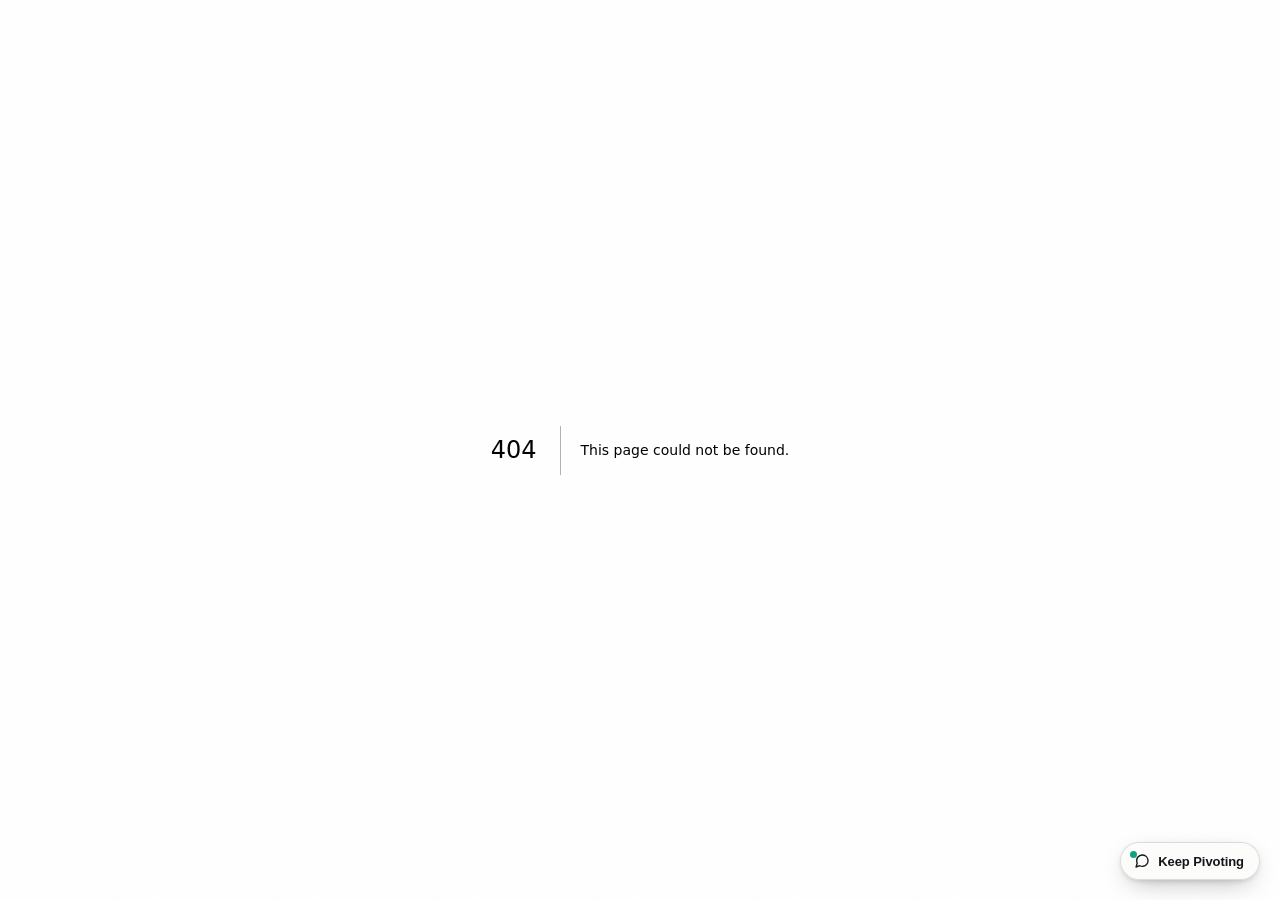
==== commit d5178955: "Standard hideable Keep Pivoting popup + meta URL fix" ====
--- a/404/index.html
+++ b/404/index.html
@@ -1 +1,239 @@
-<!DOCTYPE html><html lang="en" class="plus_jakarta_sans_e627931b-module__-IWRBq__variable h-full antialiased"><head><meta charSet="utf-8"/><meta name="viewport" content="width=device-width, initial-scale=1"/><link rel="stylesheet" href="/_next/static/chunks/1nmyc77_0hiws.css" data-precedence="next"/><link rel="preload" as="script" fetchPriority="low" href="/_next/static/chunks/3ll07n217cgxf.js"/><script src="/_next/static/chunks/1nah9wfho0_pb.js" async=""></script><script src="/_next/static/chunks/00ejc8m43vbi0.js" async=""></script><script src="/_next/static/chunks/turbopack-3-9kgw5ghsl92.js" async=""></script><script src="/_next/static/chunks/1d4h-sglyo8ft.js" async=""></script><script src="/_next/static/chunks/3yme4_s7e9gs_.js" async=""></script><meta name="robots" content="noindex"/><meta name="next-size-adjust" content=""/><title>404: This page could not be found.</title><title>Weekend Fund ☀️ — Backing your next favorite thing</title><meta name="description" content="An early-stage fund backing your next favorite thing. Ryan Hoover (Product Hunt founder) and Vedika Jain write $100K–$300K checks into pre-seed and seed companies — 77+ investments, 5 unicorns, 350+ operator LPs."/><meta property="og:title" content="Weekend Fund ☀️ — Backing your next favorite thing"/><meta property="og:description" content="An early-stage fund by Ryan Hoover and Vedika Jain. $100K–$300K checks at pre-seed and seed. 77+ investments, 5 unicorns, 350+ operator LPs."/><meta property="og:url" content="https://weekend.fund/"/><meta property="og:site_name" content="Weekend Fund"/><meta property="og:type" content="website"/><meta name="twitter:card" content="summary"/><meta name="twitter:title" content="Weekend Fund ☀️ — Backing your next favorite thing"/><meta name="twitter:description" content="An early-stage fund by Ryan Hoover and Vedika Jain. $100K–$300K checks at pre-seed and seed. 77+ investments, 5 unicorns, 350+ operator LPs."/><link rel="icon" href="/icon.png?icon.34ktiq0lr37g7.png" sizes="256x256" type="image/png"/><script src="/_next/static/chunks/0cz1d0mv5g_q7.js" noModule=""></script></head><body class="grain min-h-full flex flex-col"><div hidden=""><!--$--><!--/$--></div><div style="font-family:system-ui,&quot;Segoe UI&quot;,Roboto,Helvetica,Arial,sans-serif,&quot;Apple Color Emoji&quot;,&quot;Segoe UI Emoji&quot;;height:100vh;text-align:center;display:flex;flex-direction:column;align-items:center;justify-content:center"><div><style>body{color:#000;background:#fff;margin:0}.next-error-h1{border-right:1px solid rgba(0,0,0,.3)}@media (prefers-color-scheme:dark){body{color:#fff;background:#000}.next-error-h1{border-right:1px solid rgba(255,255,255,.3)}}</style><h1 class="next-error-h1" style="display:inline-block;margin:0 20px 0 0;padding:0 23px 0 0;font-size:24px;font-weight:500;vertical-align:top;line-height:49px">404</h1><div style="display:inline-block"><h2 style="font-size:14px;font-weight:400;line-height:49px;margin:0">This page could not be found.</h2></div></div></div><!--$--><!--/$--><script src="/_next/static/chunks/3ll07n217cgxf.js" id="_R_" async=""></script><script>(self.__next_f=self.__next_f||[]).push([0])</script><script>self.__next_f.push([1,"1:\"$Sreact.fragment\"\n2:I[39756,[\"/_next/static/chunks/1d4h-sglyo8ft.js\",\"/_next/static/chunks/3yme4_s7e9gs_.js\"],\"default\"]\n3:I[37457,[\"/_next/static/chunks/1d4h-sglyo8ft.js\",\"/_next/static/chunks/3yme4_s7e9gs_.js\"],\"default\"]\n4:I[97367,[\"/_next/static/chunks/1d4h-sglyo8ft.js\",\"/_next/static/chunks/3yme4_s7e9gs_.js\"],\"OutletBoundary\"]\n5:\"$Sreact.suspense\"\n8:I[97367,[\"/_next/static/chunks/1d4h-sglyo8ft.js\",\"/_next/static/chunks/3yme4_s7e9gs_.js\"],\"ViewportBoundary\"]\na:I[97367,[\"/_next/static/chunks/1d4h-sglyo8ft.js\",\"/_next/static/chunks/3yme4_s7e9gs_.js\"],\"MetadataBoundary\"]\nc:I[68027,[\"/_next/static/chunks/1d4h-sglyo8ft.js\",\"/_next/static/chunks/3yme4_s7e9gs_.js\"],\"default\",1]\n:HL[\"/_next/static/chunks/1nmyc77_0hiws.css\",\"style\"]\n"])</script><script>self.__next_f.push([1,"0:{\"P\":null,\"c\":[\"\",\"_not-found\",\"\"],\"q\":\"\",\"i\":false,\"f\":[[[\"\",{\"children\":[\"/_not-found\",{\"children\":[\"__PAGE__\",{}]}]},\"$undefined\",\"$undefined\",16],[[\"$\",\"$1\",\"c\",{\"children\":[[[\"$\",\"link\",\"0\",{\"rel\":\"stylesheet\",\"href\":\"/_next/static/chunks/1nmyc77_0hiws.css\",\"precedence\":\"next\",\"crossOrigin\":\"$undefined\",\"nonce\":\"$undefined\"}],[\"$\",\"script\",\"script-0\",{\"src\":\"/_next/static/chunks/1d4h-sglyo8ft.js\",\"async\":true,\"nonce\":\"$undefined\"}],[\"$\",\"script\",\"script-1\",{\"src\":\"/_next/static/chunks/3yme4_s7e9gs_.js\",\"async\":true,\"nonce\":\"$undefined\"}]],[\"$\",\"html\",null,{\"lang\":\"en\",\"className\":\"plus_jakarta_sans_e627931b-module__-IWRBq__variable h-full antialiased\",\"children\":[\"$\",\"body\",null,{\"className\":\"grain min-h-full flex flex-col\",\"children\":[\"$\",\"$L2\",null,{\"parallelRouterKey\":\"children\",\"error\":\"$undefined\",\"errorStyles\":\"$undefined\",\"errorScripts\":\"$undefined\",\"template\":[\"$\",\"$L3\",null,{}],\"templateStyles\":\"$undefined\",\"templateScripts\":\"$undefined\",\"notFound\":[[[\"$\",\"title\",null,{\"children\":\"404: This page could not be found.\"}],[\"$\",\"div\",null,{\"style\":{\"fontFamily\":\"system-ui,\\\"Segoe UI\\\",Roboto,Helvetica,Arial,sans-serif,\\\"Apple Color Emoji\\\",\\\"Segoe UI Emoji\\\"\",\"height\":\"100vh\",\"textAlign\":\"center\",\"display\":\"flex\",\"flexDirection\":\"column\",\"alignItems\":\"center\",\"justifyContent\":\"center\"},\"children\":[\"$\",\"div\",null,{\"children\":[[\"$\",\"style\",null,{\"dangerouslySetInnerHTML\":{\"__html\":\"body{color:#000;background:#fff;margin:0}.next-error-h1{border-right:1px solid rgba(0,0,0,.3)}@media (prefers-color-scheme:dark){body{color:#fff;background:#000}.next-error-h1{border-right:1px solid rgba(255,255,255,.3)}}\"}}],[\"$\",\"h1\",null,{\"className\":\"next-error-h1\",\"style\":{\"display\":\"inline-block\",\"margin\":\"0 20px 0 0\",\"padding\":\"0 23px 0 0\",\"fontSize\":24,\"fontWeight\":500,\"verticalAlign\":\"top\",\"lineHeight\":\"49px\"},\"children\":404}],[\"$\",\"div\",null,{\"style\":{\"display\":\"inline-block\"},\"children\":[\"$\",\"h2\",null,{\"style\":{\"fontSize\":14,\"fontWeight\":400,\"lineHeight\":\"49px\",\"margin\":0},\"children\":\"This page could not be found.\"}]}]]}]}]],[]],\"forbidden\":\"$undefined\",\"unauthorized\":\"$undefined\"}]}]}]]}],{\"children\":[[\"$\",\"$1\",\"c\",{\"children\":[null,[\"$\",\"$L2\",null,{\"parallelRouterKey\":\"children\",\"error\":\"$undefined\",\"errorStyles\":\"$undefined\",\"errorScripts\":\"$undefined\",\"template\":[\"$\",\"$L3\",null,{}],\"templateStyles\":\"$undefined\",\"templateScripts\":\"$undefined\",\"notFound\":\"$undefined\",\"forbidden\":\"$undefined\",\"unauthorized\":\"$undefined\"}]]}],{\"children\":[[\"$\",\"$1\",\"c\",{\"children\":[[[\"$\",\"title\",null,{\"children\":\"404: This page could not be found.\"}],[\"$\",\"div\",null,{\"style\":\"$0:f:0:1:0:props:children:1:props:children:props:children:props:notFound:0:1:props:style\",\"children\":[\"$\",\"div\",null,{\"children\":[[\"$\",\"style\",null,{\"dangerouslySetInnerHTML\":{\"__html\":\"body{color:#000;background:#fff;margin:0}.next-error-h1{border-right:1px solid rgba(0,0,0,.3)}@media (prefers-color-scheme:dark){body{color:#fff;background:#000}.next-error-h1{border-right:1px solid rgba(255,255,255,.3)}}\"}}],[\"$\",\"h1\",null,{\"className\":\"next-error-h1\",\"style\":\"$0:f:0:1:0:props:children:1:props:children:props:children:props:notFound:0:1:props:children:props:children:1:props:style\",\"children\":404}],[\"$\",\"div\",null,{\"style\":\"$0:f:0:1:0:props:children:1:props:children:props:children:props:notFound:0:1:props:children:props:children:2:props:style\",\"children\":[\"$\",\"h2\",null,{\"style\":\"$0:f:0:1:0:props:children:1:props:children:props:children:props:notFound:0:1:props:children:props:children:2:props:children:props:style\",\"children\":\"This page could not be found.\"}]}]]}]}]],null,[\"$\",\"$L4\",null,{\"children\":[\"$\",\"$5\",null,{\"name\":\"Next.MetadataOutlet\",\"children\":\"$@6\"}]}]]}],{},null,false,null]},null,false,\"$@7\"]},null,false,null],[\"$\",\"$1\",\"h\",{\"children\":[[\"$\",\"meta\",null,{\"name\":\"robots\",\"content\":\"noindex\"}],[\"$\",\"$L8\",null,{\"children\":\"$L9\"}],[\"$\",\"div\",null,{\"hidden\":true,\"children\":[\"$\",\"$La\",null,{\"children\":[\"$\",\"$5\",null,{\"name\":\"Next.Metadata\",\"children\":\"$Lb\"}]}]}],[\"$\",\"meta\",null,{\"name\":\"next-size-adjust\",\"content\":\"\"}]]}],false]],\"m\":\"$undefined\",\"G\":[\"$c\",[[\"$\",\"link\",\"0\",{\"rel\":\"stylesheet\",\"href\":\"/_next/static/chunks/1nmyc77_0hiws.css\",\"precedence\":\"next\",\"crossOrigin\":\"$undefined\",\"nonce\":\"$undefined\"}]]],\"S\":true,\"h\":null,\"s\":\"$undefined\",\"l\":\"$undefined\",\"p\":\"$undefined\",\"d\":\"$undefined\",\"b\":\"9tEY30lEB4zgHRzHpjbbo\"}\n"])</script><script>self.__next_f.push([1,"d:[]\n7:\"$Wd\"\n"])</script><script>self.__next_f.push([1,"9:[[\"$\",\"meta\",\"0\",{\"charSet\":\"utf-8\"}],[\"$\",\"meta\",\"1\",{\"name\":\"viewport\",\"content\":\"width=device-width, initial-scale=1\"}]]\n"])</script><script>self.__next_f.push([1,"e:I[27201,[\"/_next/static/chunks/1d4h-sglyo8ft.js\",\"/_next/static/chunks/3yme4_s7e9gs_.js\"],\"IconMark\"]\n6:null\n"])</script><script>self.__next_f.push([1,"b:[[\"$\",\"title\",\"0\",{\"children\":\"Weekend Fund ☀️ — Backing your next favorite thing\"}],[\"$\",\"meta\",\"1\",{\"name\":\"description\",\"content\":\"An early-stage fund backing your next favorite thing. Ryan Hoover (Product Hunt founder) and Vedika Jain write $100K–$300K checks into pre-seed and seed companies — 77+ investments, 5 unicorns, 350+ operator LPs.\"}],[\"$\",\"meta\",\"2\",{\"property\":\"og:title\",\"content\":\"Weekend Fund ☀️ — Backing your next favorite thing\"}],[\"$\",\"meta\",\"3\",{\"property\":\"og:description\",\"content\":\"An early-stage fund by Ryan Hoover and Vedika Jain. $100K–$300K checks at pre-seed and seed. 77+ investments, 5 unicorns, 350+ operator LPs.\"}],[\"$\",\"meta\",\"4\",{\"property\":\"og:url\",\"content\":\"https://weekend.fund/\"}],[\"$\",\"meta\",\"5\",{\"property\":\"og:site_name\",\"content\":\"Weekend Fund\"}],[\"$\",\"meta\",\"6\",{\"property\":\"og:type\",\"content\":\"website\"}],[\"$\",\"meta\",\"7\",{\"name\":\"twitter:card\",\"content\":\"summary\"}],[\"$\",\"meta\",\"8\",{\"name\":\"twitter:title\",\"content\":\"Weekend Fund ☀️ — Backing your next favorite thing\"}],[\"$\",\"meta\",\"9\",{\"name\":\"twitter:description\",\"content\":\"An early-stage fund by Ryan Hoover and Vedika Jain. $100K–$300K checks at pre-seed and seed. 77+ investments, 5 unicorns, 350+ operator LPs.\"}],[\"$\",\"link\",\"10\",{\"rel\":\"icon\",\"href\":\"/icon.png?icon.34ktiq0lr37g7.png\",\"sizes\":\"256x256\",\"type\":\"image/png\"}],[\"$\",\"$Le\",\"11\",{}]]\n"])</script></body></html>+<!DOCTYPE html><html lang="en" class="plus_jakarta_sans_e627931b-module__-IWRBq__variable h-full antialiased"><head><meta charSet="utf-8"/><meta name="viewport" content="width=device-width, initial-scale=1"/><link rel="stylesheet" href="/_next/static/chunks/1nmyc77_0hiws.css" data-precedence="next"/><link rel="preload" as="script" fetchPriority="low" href="/_next/static/chunks/3ll07n217cgxf.js"/><script src="/_next/static/chunks/1nah9wfho0_pb.js" async=""></script><script src="/_next/static/chunks/00ejc8m43vbi0.js" async=""></script><script src="/_next/static/chunks/turbopack-3-9kgw5ghsl92.js" async=""></script><script src="/_next/static/chunks/1d4h-sglyo8ft.js" async=""></script><script src="/_next/static/chunks/3yme4_s7e9gs_.js" async=""></script><meta name="robots" content="noindex"/><meta name="next-size-adjust" content=""/><title>404: This page could not be found.</title><title>Weekend Fund ☀️ — Backing your next favorite thing</title><meta name="description" content="An early-stage fund backing your next favorite thing. Ryan Hoover (Product Hunt founder) and Vedika Jain write $100K–$300K checks into pre-seed and seed companies — 77+ investments, 5 unicorns, 350+ operator LPs."/><meta property="og:title" content="Weekend Fund ☀️ — Backing your next favorite thing"/><meta property="og:description" content="An early-stage fund by Ryan Hoover and Vedika Jain. $100K–$300K checks at pre-seed and seed. 77+ investments, 5 unicorns, 350+ operator LPs."/><meta property="og:url" content="https://weekend.fund/"/><meta property="og:site_name" content="Weekend Fund"/><meta property="og:type" content="website"/><meta name="twitter:card" content="summary"/><meta name="twitter:title" content="Weekend Fund ☀️ — Backing your next favorite thing"/><meta name="twitter:description" content="An early-stage fund by Ryan Hoover and Vedika Jain. $100K–$300K checks at pre-seed and seed. 77+ investments, 5 unicorns, 350+ operator LPs."/><link rel="icon" href="/icon.png?icon.34ktiq0lr37g7.png" sizes="256x256" type="image/png"/><script src="/_next/static/chunks/0cz1d0mv5g_q7.js" noModule=""></script></head><body class="grain min-h-full flex flex-col"><div hidden=""><!--$--><!--/$--></div><div style="font-family:system-ui,&quot;Segoe UI&quot;,Roboto,Helvetica,Arial,sans-serif,&quot;Apple Color Emoji&quot;,&quot;Segoe UI Emoji&quot;;height:100vh;text-align:center;display:flex;flex-direction:column;align-items:center;justify-content:center"><div><style>body{color:#000;background:#fff;margin:0}.next-error-h1{border-right:1px solid rgba(0,0,0,.3)}@media (prefers-color-scheme:dark){body{color:#fff;background:#000}.next-error-h1{border-right:1px solid rgba(255,255,255,.3)}}</style><h1 class="next-error-h1" style="display:inline-block;margin:0 20px 0 0;padding:0 23px 0 0;font-size:24px;font-weight:500;vertical-align:top;line-height:49px">404</h1><div style="display:inline-block"><h2 style="font-size:14px;font-weight:400;line-height:49px;margin:0">This page could not be found.</h2></div></div></div><!--$--><!--/$--><script src="/_next/static/chunks/3ll07n217cgxf.js" id="_R_" async=""></script><script>(self.__next_f=self.__next_f||[]).push([0])</script><script>self.__next_f.push([1,"1:\"$Sreact.fragment\"\n2:I[39756,[\"/_next/static/chunks/1d4h-sglyo8ft.js\",\"/_next/static/chunks/3yme4_s7e9gs_.js\"],\"default\"]\n3:I[37457,[\"/_next/static/chunks/1d4h-sglyo8ft.js\",\"/_next/static/chunks/3yme4_s7e9gs_.js\"],\"default\"]\n4:I[97367,[\"/_next/static/chunks/1d4h-sglyo8ft.js\",\"/_next/static/chunks/3yme4_s7e9gs_.js\"],\"OutletBoundary\"]\n5:\"$Sreact.suspense\"\n8:I[97367,[\"/_next/static/chunks/1d4h-sglyo8ft.js\",\"/_next/static/chunks/3yme4_s7e9gs_.js\"],\"ViewportBoundary\"]\na:I[97367,[\"/_next/static/chunks/1d4h-sglyo8ft.js\",\"/_next/static/chunks/3yme4_s7e9gs_.js\"],\"MetadataBoundary\"]\nc:I[68027,[\"/_next/static/chunks/1d4h-sglyo8ft.js\",\"/_next/static/chunks/3yme4_s7e9gs_.js\"],\"default\",1]\n:HL[\"/_next/static/chunks/1nmyc77_0hiws.css\",\"style\"]\n"])</script><script>self.__next_f.push([1,"0:{\"P\":null,\"c\":[\"\",\"_not-found\",\"\"],\"q\":\"\",\"i\":false,\"f\":[[[\"\",{\"children\":[\"/_not-found\",{\"children\":[\"__PAGE__\",{}]}]},\"$undefined\",\"$undefined\",16],[[\"$\",\"$1\",\"c\",{\"children\":[[[\"$\",\"link\",\"0\",{\"rel\":\"stylesheet\",\"href\":\"/_next/static/chunks/1nmyc77_0hiws.css\",\"precedence\":\"next\",\"crossOrigin\":\"$undefined\",\"nonce\":\"$undefined\"}],[\"$\",\"script\",\"script-0\",{\"src\":\"/_next/static/chunks/1d4h-sglyo8ft.js\",\"async\":true,\"nonce\":\"$undefined\"}],[\"$\",\"script\",\"script-1\",{\"src\":\"/_next/static/chunks/3yme4_s7e9gs_.js\",\"async\":true,\"nonce\":\"$undefined\"}]],[\"$\",\"html\",null,{\"lang\":\"en\",\"className\":\"plus_jakarta_sans_e627931b-module__-IWRBq__variable h-full antialiased\",\"children\":[\"$\",\"body\",null,{\"className\":\"grain min-h-full flex flex-col\",\"children\":[\"$\",\"$L2\",null,{\"parallelRouterKey\":\"children\",\"error\":\"$undefined\",\"errorStyles\":\"$undefined\",\"errorScripts\":\"$undefined\",\"template\":[\"$\",\"$L3\",null,{}],\"templateStyles\":\"$undefined\",\"templateScripts\":\"$undefined\",\"notFound\":[[[\"$\",\"title\",null,{\"children\":\"404: This page could not be found.\"}],[\"$\",\"div\",null,{\"style\":{\"fontFamily\":\"system-ui,\\\"Segoe UI\\\",Roboto,Helvetica,Arial,sans-serif,\\\"Apple Color Emoji\\\",\\\"Segoe UI Emoji\\\"\",\"height\":\"100vh\",\"textAlign\":\"center\",\"display\":\"flex\",\"flexDirection\":\"column\",\"alignItems\":\"center\",\"justifyContent\":\"center\"},\"children\":[\"$\",\"div\",null,{\"children\":[[\"$\",\"style\",null,{\"dangerouslySetInnerHTML\":{\"__html\":\"body{color:#000;background:#fff;margin:0}.next-error-h1{border-right:1px solid rgba(0,0,0,.3)}@media (prefers-color-scheme:dark){body{color:#fff;background:#000}.next-error-h1{border-right:1px solid rgba(255,255,255,.3)}}\"}}],[\"$\",\"h1\",null,{\"className\":\"next-error-h1\",\"style\":{\"display\":\"inline-block\",\"margin\":\"0 20px 0 0\",\"padding\":\"0 23px 0 0\",\"fontSize\":24,\"fontWeight\":500,\"verticalAlign\":\"top\",\"lineHeight\":\"49px\"},\"children\":404}],[\"$\",\"div\",null,{\"style\":{\"display\":\"inline-block\"},\"children\":[\"$\",\"h2\",null,{\"style\":{\"fontSize\":14,\"fontWeight\":400,\"lineHeight\":\"49px\",\"margin\":0},\"children\":\"This page could not be found.\"}]}]]}]}]],[]],\"forbidden\":\"$undefined\",\"unauthorized\":\"$undefined\"}]}]}]]}],{\"children\":[[\"$\",\"$1\",\"c\",{\"children\":[null,[\"$\",\"$L2\",null,{\"parallelRouterKey\":\"children\",\"error\":\"$undefined\",\"errorStyles\":\"$undefined\",\"errorScripts\":\"$undefined\",\"template\":[\"$\",\"$L3\",null,{}],\"templateStyles\":\"$undefined\",\"templateScripts\":\"$undefined\",\"notFound\":\"$undefined\",\"forbidden\":\"$undefined\",\"unauthorized\":\"$undefined\"}]]}],{\"children\":[[\"$\",\"$1\",\"c\",{\"children\":[[[\"$\",\"title\",null,{\"children\":\"404: This page could not be found.\"}],[\"$\",\"div\",null,{\"style\":\"$0:f:0:1:0:props:children:1:props:children:props:children:props:notFound:0:1:props:style\",\"children\":[\"$\",\"div\",null,{\"children\":[[\"$\",\"style\",null,{\"dangerouslySetInnerHTML\":{\"__html\":\"body{color:#000;background:#fff;margin:0}.next-error-h1{border-right:1px solid rgba(0,0,0,.3)}@media (prefers-color-scheme:dark){body{color:#fff;background:#000}.next-error-h1{border-right:1px solid rgba(255,255,255,.3)}}\"}}],[\"$\",\"h1\",null,{\"className\":\"next-error-h1\",\"style\":\"$0:f:0:1:0:props:children:1:props:children:props:children:props:notFound:0:1:props:children:props:children:1:props:style\",\"children\":404}],[\"$\",\"div\",null,{\"style\":\"$0:f:0:1:0:props:children:1:props:children:props:children:props:notFound:0:1:props:children:props:children:2:props:style\",\"children\":[\"$\",\"h2\",null,{\"style\":\"$0:f:0:1:0:props:children:1:props:children:props:children:props:notFound:0:1:props:children:props:children:2:props:children:props:style\",\"children\":\"This page could not be found.\"}]}]]}]}]],null,[\"$\",\"$L4\",null,{\"children\":[\"$\",\"$5\",null,{\"name\":\"Next.MetadataOutlet\",\"children\":\"$@6\"}]}]]}],{},null,false,null]},null,false,\"$@7\"]},null,false,null],[\"$\",\"$1\",\"h\",{\"children\":[[\"$\",\"meta\",null,{\"name\":\"robots\",\"content\":\"noindex\"}],[\"$\",\"$L8\",null,{\"children\":\"$L9\"}],[\"$\",\"div\",null,{\"hidden\":true,\"children\":[\"$\",\"$La\",null,{\"children\":[\"$\",\"$5\",null,{\"name\":\"Next.Metadata\",\"children\":\"$Lb\"}]}]}],[\"$\",\"meta\",null,{\"name\":\"next-size-adjust\",\"content\":\"\"}]]}],false]],\"m\":\"$undefined\",\"G\":[\"$c\",[[\"$\",\"link\",\"0\",{\"rel\":\"stylesheet\",\"href\":\"/_next/static/chunks/1nmyc77_0hiws.css\",\"precedence\":\"next\",\"crossOrigin\":\"$undefined\",\"nonce\":\"$undefined\"}]]],\"S\":true,\"h\":null,\"s\":\"$undefined\",\"l\":\"$undefined\",\"p\":\"$undefined\",\"d\":\"$undefined\",\"b\":\"9tEY30lEB4zgHRzHpjbbo\"}\n"])</script><script>self.__next_f.push([1,"d:[]\n7:\"$Wd\"\n"])</script><script>self.__next_f.push([1,"9:[[\"$\",\"meta\",\"0\",{\"charSet\":\"utf-8\"}],[\"$\",\"meta\",\"1\",{\"name\":\"viewport\",\"content\":\"width=device-width, initial-scale=1\"}]]\n"])</script><script>self.__next_f.push([1,"e:I[27201,[\"/_next/static/chunks/1d4h-sglyo8ft.js\",\"/_next/static/chunks/3yme4_s7e9gs_.js\"],\"IconMark\"]\n6:null\n"])</script><script>self.__next_f.push([1,"b:[[\"$\",\"title\",\"0\",{\"children\":\"Weekend Fund ☀️ — Backing your next favorite thing\"}],[\"$\",\"meta\",\"1\",{\"name\":\"description\",\"content\":\"An early-stage fund backing your next favorite thing. Ryan Hoover (Product Hunt founder) and Vedika Jain write $100K–$300K checks into pre-seed and seed companies — 77+ investments, 5 unicorns, 350+ operator LPs.\"}],[\"$\",\"meta\",\"2\",{\"property\":\"og:title\",\"content\":\"Weekend Fund ☀️ — Backing your next favorite thing\"}],[\"$\",\"meta\",\"3\",{\"property\":\"og:description\",\"content\":\"An early-stage fund by Ryan Hoover and Vedika Jain. $100K–$300K checks at pre-seed and seed. 77+ investments, 5 unicorns, 350+ operator LPs.\"}],[\"$\",\"meta\",\"4\",{\"property\":\"og:url\",\"content\":\"https://weekend.fund/\"}],[\"$\",\"meta\",\"5\",{\"property\":\"og:site_name\",\"content\":\"Weekend Fund\"}],[\"$\",\"meta\",\"6\",{\"property\":\"og:type\",\"content\":\"website\"}],[\"$\",\"meta\",\"7\",{\"name\":\"twitter:card\",\"content\":\"summary\"}],[\"$\",\"meta\",\"8\",{\"name\":\"twitter:title\",\"content\":\"Weekend Fund ☀️ — Backing your next favorite thing\"}],[\"$\",\"meta\",\"9\",{\"name\":\"twitter:description\",\"content\":\"An early-stage fund by Ryan Hoover and Vedika Jain. $100K–$300K checks at pre-seed and seed. 77+ investments, 5 unicorns, 350+ operator LPs.\"}],[\"$\",\"link\",\"10\",{\"rel\":\"icon\",\"href\":\"/icon.png?icon.34ktiq0lr37g7.png\",\"sizes\":\"256x256\",\"type\":\"image/png\"}],[\"$\",\"$Le\",\"11\",{}]]\n"])</script><script id="varv-popup-js">
+/* ===== varv-popup-js (Keep Pivoting) — single self-contained builder, hydration-safe ===== */
+(function(){
+  "use strict";
+  var CSS = `/* ===== varv-popup-css (Keep Pivoting outreach popup + persistent launcher) ===== */
+/* --- persistent launcher (never fully dismissable; collapses here) --- */
+#vp-fab{
+  position:fixed; right:20px; bottom:20px; z-index:2147482999;
+  display:inline-flex; align-items:center; gap:8px;
+  padding:10px 15px 10px 13px; border-radius:999px;
+  cursor:pointer; border:1px solid rgba(20,21,26,.14);
+  background:rgba(252,252,251,.96); color:#14151a;
+  box-shadow:0 8px 26px -10px rgba(15,16,20,.42), 0 2px 6px -2px rgba(15,16,20,.2);
+  font-family:-apple-system,BlinkMacSystemFont,"Segoe UI",Inter,Roboto,Helvetica,Arial,sans-serif;
+  font-size:13px; font-weight:650; letter-spacing:-.005em; line-height:1;
+  -webkit-backdrop-filter:saturate(1.1) blur(8px); backdrop-filter:saturate(1.1) blur(8px);
+  transition:transform .12s ease, box-shadow .12s ease;
+}
+#vp-fab:hover{ transform:translateY(-1px); box-shadow:0 14px 32px -10px rgba(15,16,20,.5); }
+#vp-fab:active{ transform:translateY(0); }
+#vp-fab[hidden]{ display:none; }
+#vp-fab .vp-fab-ic{ display:inline-flex; width:16px; height:16px; }
+#vp-fab .vp-fab-ic svg{ width:16px; height:16px; display:block; }
+#vp-fab .vp-fab-dot{
+  position:absolute; top:8px; left:9px; width:7px; height:7px; border-radius:50%;
+  background:#10a37f; box-shadow:0 0 0 0 rgba(16,163,127,.55);
+  animation:vp-pulse 2.4s ease-out infinite;
+}
+@keyframes vp-pulse{ 0%{box-shadow:0 0 0 0 rgba(16,163,127,.5)} 70%{box-shadow:0 0 0 7px rgba(16,163,127,0)} 100%{box-shadow:0 0 0 0 rgba(16,163,127,0)} }
+@media (prefers-reduced-motion:reduce){ #vp-fab .vp-fab-dot{ animation:none; } }
+
+/* --- the card --- */
+#varv-popup{
+  position:fixed;
+  right:20px; bottom:20px;
+  z-index:2147483000;
+  width:340px; max-width:calc(100vw - 32px);
+  box-sizing:border-box;
+  opacity:0; visibility:hidden; pointer-events:none;
+  transform:translateY(14px);
+  color:#14151a;
+  background:rgba(252,252,251,.94);
+  -webkit-backdrop-filter:saturate(1.1) blur(8px); backdrop-filter:saturate(1.1) blur(8px);
+  border:1px solid rgba(20,21,26,.14);
+  border-radius:16px;
+  box-shadow:0 18px 50px -12px rgba(15,16,20,.34), 0 2px 8px -2px rgba(15,16,20,.18);
+  font-family:-apple-system,BlinkMacSystemFont,"Segoe UI",Inter,Roboto,Helvetica,Arial,sans-serif;
+  -webkit-font-smoothing:antialiased;
+  overflow:hidden;
+}
+#varv-popup.is-open{
+  opacity:1; visibility:visible; pointer-events:auto;
+  transform:translateY(0);
+  transition:opacity .5s ease, transform .5s cubic-bezier(.22,.61,.36,1);
+}
+#varv-popup.varv-static{ transition:none !important; }
+#varv-popup.varv-static.is-open{ transition:none !important; }
+@media (prefers-reduced-motion:reduce){
+  #varv-popup, #varv-popup.is-open{ transition:none !important; }
+}
+#varv-popup .vp-inner{ padding:16px 14px; }
+#varv-popup .vp-eyebrow{
+  margin:0 2px 8px; font-size:11px; font-weight:700; letter-spacing:.08em;
+  text-transform:uppercase; opacity:.55;
+}
+#varv-popup .vp-tag{
+  margin:0 2px 12px; font-size:14px; line-height:1.4; font-weight:560;
+  letter-spacing:-.005em; color:inherit;
+}
+#varv-popup .vp-ai{ display:grid; gap:7px; margin:0 0 11px; }
+#varv-popup .vp-ai a{
+  display:flex; align-items:center; justify-content:center; gap:8px;
+  text-decoration:none; text-align:center;
+  padding:10px 12px; border-radius:10px;
+  font-size:13px; font-weight:600; letter-spacing:-.005em;
+  color:inherit;
+  background:rgba(20,21,26,.035);
+  border:1px solid rgba(20,21,26,.16);
+  transition:background .15s ease, border-color .15s ease, transform .05s ease;
+}
+#varv-popup .vp-ai a:hover{ background:rgba(20,21,26,.075); border-color:rgba(20,21,26,.3); }
+#varv-popup .vp-ai a:active{ transform:translateY(.5px); }
+#varv-popup.varv-static .vp-ai a{ transition:none; }
+#varv-popup .vp-ai .vp-dot{ width:7px; height:7px; border-radius:50%; flex:none; }
+#varv-popup .vp-book{
+  display:flex; align-items:center; justify-content:center; gap:6px;
+  text-decoration:none; text-align:center;
+  padding:12px 14px; border-radius:11px;
+  font-size:14px; font-weight:700; letter-spacing:-.01em;
+  color:#fcfcfb; background:#14151a;
+  border:1px solid #14151a;
+  transition:opacity .15s ease, transform .05s ease;
+}
+#varv-popup .vp-book:hover{ opacity:.9; }
+#varv-popup .vp-book:active{ transform:translateY(.5px); }
+#varv-popup.varv-static .vp-book{ transition:none; }
+/* minimize (—) — collapses to the launcher, never a hard dismiss */
+#varv-popup .vp-close{
+  position:absolute; top:8px; right:8px; z-index:2;
+  width:28px; height:28px; padding:0;
+  display:flex; align-items:center; justify-content:center;
+  border-radius:50%; cursor:pointer;
+  color:#14151a; background:rgba(20,21,26,.08);
+  border:0; font-size:18px; line-height:1;
+}
+#varv-popup .vp-close:hover{ background:rgba(20,21,26,.16); }
+#varv-popup a:focus-visible,
+#varv-popup button:focus-visible,
+#vp-fab:focus-visible{ outline:2px solid #4f7cff; outline-offset:2px; }
+@media (prefers-color-scheme:dark){
+  #vp-fab{
+    color:#f2f3f5; background:rgba(24,25,29,.94); border-color:rgba(255,255,255,.14);
+    box-shadow:0 8px 26px -10px rgba(0,0,0,.6), 0 2px 6px -2px rgba(0,0,0,.4);
+  }
+  #varv-popup{
+    color:#f2f3f5;
+    background:rgba(24,25,29,.92);
+    border-color:rgba(255,255,255,.14);
+    box-shadow:0 18px 50px -12px rgba(0,0,0,.6), 0 2px 8px -2px rgba(0,0,0,.4);
+  }
+  #varv-popup .vp-ai a{ background:rgba(255,255,255,.05); border-color:rgba(255,255,255,.18); }
+  #varv-popup .vp-ai a:hover{ background:rgba(255,255,255,.1); border-color:rgba(255,255,255,.34); }
+  #varv-popup .vp-book{ color:#14151a; background:#f2f3f5; border-color:#f2f3f5; }
+  #varv-popup .vp-close{ color:#f2f3f5; background:rgba(255,255,255,.12); }
+  #varv-popup .vp-close:hover{ background:rgba(255,255,255,.2); }
+}
+@media (max-width:400px){
+  #varv-popup{ right:12px; left:12px; bottom:16px; width:auto; }
+  #vp-fab{ right:12px; bottom:12px; }
+}
+/* ===== end varv-popup-css ===== */`;
+  var HTML = `<button type="button" id="vp-fab" aria-label="Open note from Keep Pivoting">
+  <span class="vp-fab-dot" aria-hidden="true"></span>
+  <span class="vp-fab-ic" aria-hidden="true"><svg viewBox="0 0 24 24" fill="none" stroke="currentColor" stroke-width="2" stroke-linecap="round" stroke-linejoin="round"><path d="M21 11.5a8.38 8.38 0 0 1-.9 3.8 8.5 8.5 0 0 1-7.6 4.7 8.38 8.38 0 0 1-3.8-.9L3 21l1.9-5.7a8.38 8.38 0 0 1-.9-3.8 8.5 8.5 0 0 1 4.7-7.6 8.38 8.38 0 0 1 3.8-.9h.5a8.48 8.48 0 0 1 8 8v.5z"></path></svg></span>
+  Keep Pivoting
+</button>
+<div id="varv-popup" role="dialog" aria-label="A note from Keep Pivoting" aria-live="polite">
+  <button type="button" class="vp-close" aria-label="Minimize">&minus;</button>
+  <div class="vp-inner">
+    <p class="vp-eyebrow">Built by Keep Pivoting</p>
+    <p class="vp-tag">Don&rsquo;t take our word for it &mdash; ask your AI which site wins you business.</p>
+    <div class="vp-ai">
+      <a id="vp-chatgpt" href="#" target="_blank" rel="noopener">
+        <span class="vp-dot" style="background:#10a37f"></span> Ask ChatGPT
+      </a>
+      <a id="vp-claude" href="#" target="_blank" rel="noopener">
+        <span class="vp-dot" style="background:#d97757"></span> Ask Claude
+      </a>
+      <a id="vp-perplexity" href="#" target="_blank" rel="noopener">
+        <span class="vp-dot" style="background:#20b8cd"></span> Ask Perplexity
+      </a>
+    </div>
+    <a class="vp-book" href="https://cal.com/keep-pivoting/30min" target="_blank" rel="noopener">Book a call &rarr;</a>
+  </div>
+</div>`;
+  var VARV_PROMPT = "I'm Managing Partner, Weekend Fund at https://weekend.fund. Compare strictly these two websites and nothing else \u2014 my current site: A \u2014 and a redesign an agency built for me, unsolicited, as a working demo: https://weekend-fund.keeppivoting.com/. Actually open and read both before you answer.\n\nStep 1 \u2014 the comparison. Present it as one table and nothing else yet. Rows: what a founder deciding whether to pitch me sees \u00b7 what an LP doing quiet diligence sees \u00b7 what an AI answering a question about my firm sees \u00b7 what staying on my current site costs me over the next 12 months. Be blunt in every cell \u2014 no hedging, no praise padding.\n\nStep 2 \u2014 stop and make it about me. Do not give a verdict yet. Instead ask me: \"What do you most want this site to do for https://weekend.fund over the next 12 months?\" \u2014 then, using what you actually saw on my two sites, give me exactly 4 numbered options tailored to my firm (not generic \u2014 each grounded in my real thesis, stage, portfolio, or audience). Tell me to reply with the number that fits best. Then wait for my answer.\n\nStep 3 \u2014 branch on my pick. Once I reply, continue for the goal I chose: give me a straight verdict on whether my current site serves that specific goal, what the redesign does differently for it, and the two or three highest-leverage things that goal actually needs. A recommendation against my goal, not a checklist.\n\nStep 4 \u2014 the close. End by telling me plainly whether a 15-minute call with the team that built the demo is worth my time for the goal I picked, and what they'd concretely help me do. If it's worth it, say so directly.";
+
+  function build(){
+    if(document.getElementById('varv-popup') || document.getElementById('vp-fab')) return; // idempotent
+    var st = document.createElement('style'); st.id = 'varv-popup-css'; st.textContent = CSS;
+    document.head.appendChild(st);
+    var tmp = document.createElement('div'); tmp.innerHTML = HTML;
+    while(tmp.firstChild) document.body.appendChild(tmp.firstChild);
+    wire();
+  }
+
+  function wire(){
+    var el  = document.getElementById('varv-popup');
+    var fab = document.getElementById('vp-fab');
+    if(!el || !fab) return;
+    var qStatic = false;
+    try{ qStatic = new URLSearchParams(location.search).get('static') === '1'; }catch(e){}
+    var reduce = false;
+    try{ reduce = window.matchMedia('(prefers-reduced-motion: reduce)').matches; }catch(e){}
+    var STATIC = qStatic || reduce;
+    if(STATIC) el.classList.add('varv-static');
+
+    var KEY = 'varv_popup_minimized_v5';
+    var TTL = 30 * 24 * 60 * 60 * 1000;
+    function minimizedRecently(){
+      try{ var t = parseInt(localStorage.getItem(KEY), 10); return t && (Date.now() - t) < TTL; }
+      catch(e){ return false; }
+    }
+    function remember(){ try{ localStorage.setItem(KEY, String(Date.now())); }catch(e){} }
+
+    var q = encodeURIComponent(VARV_PROMPT);
+    var set = function(id, base){ var a = document.getElementById(id); if(a) a.href = base + q; };
+    set('vp-chatgpt',    'https://chatgpt.com/?q=');
+    set('vp-claude',     'https://claude.ai/new?q=');
+    set('vp-perplexity', 'https://www.perplexity.ai/search?q=');
+
+    function focusables(){
+      return Array.prototype.slice.call(
+        el.querySelectorAll('a[href], button:not([hidden]), [tabindex]:not([tabindex="-1"])')
+      ).filter(function(n){ return n.offsetParent !== null || n === document.activeElement; });
+    }
+    function onKeydown(e){
+      if(e.key === 'Escape'){ minimize(true); return; }
+      if(e.key !== 'Tab') return;
+      var f = focusables(); if(!f.length) return;
+      var first = f[0], last = f[f.length - 1];
+      if(e.shiftKey && document.activeElement === first){ e.preventDefault(); last.focus(); }
+      else if(!e.shiftKey && document.activeElement === last){ e.preventDefault(); first.focus(); }
+    }
+    function onDocClick(e){
+      if(el.classList.contains('is-open') && !el.contains(e.target) && e.target !== fab && !fab.contains(e.target)){
+        minimize(false);
+      }
+    }
+    function open(){
+      el.classList.add('is-open');
+      fab.hidden = true;
+      document.addEventListener('keydown', onKeydown, true);
+      setTimeout(function(){ document.addEventListener('click', onDocClick, true); }, 0);
+      var c = el.querySelector('.vp-close'); if(c) c.focus();
+    }
+    function minimize(persist){
+      el.classList.remove('is-open');
+      fab.hidden = false;
+      document.removeEventListener('keydown', onKeydown, true);
+      document.removeEventListener('click', onDocClick, true);
+      if(persist) remember();
+    }
+    var closeBtn = el.querySelector('.vp-close');
+    if(closeBtn) closeBtn.addEventListener('click', function(){ minimize(true); });
+    fab.addEventListener('click', open);
+
+    if(STATIC){ open(); }
+    else { fab.hidden = false; if(!minimizedRecently()) setTimeout(open, 10000); }
+  }
+
+  if(document.readyState === 'complete') build();
+  else window.addEventListener('load', build);
+})();
+/* ===== end varv-popup-js ===== */
+
+</script>
+
+</body></html>
